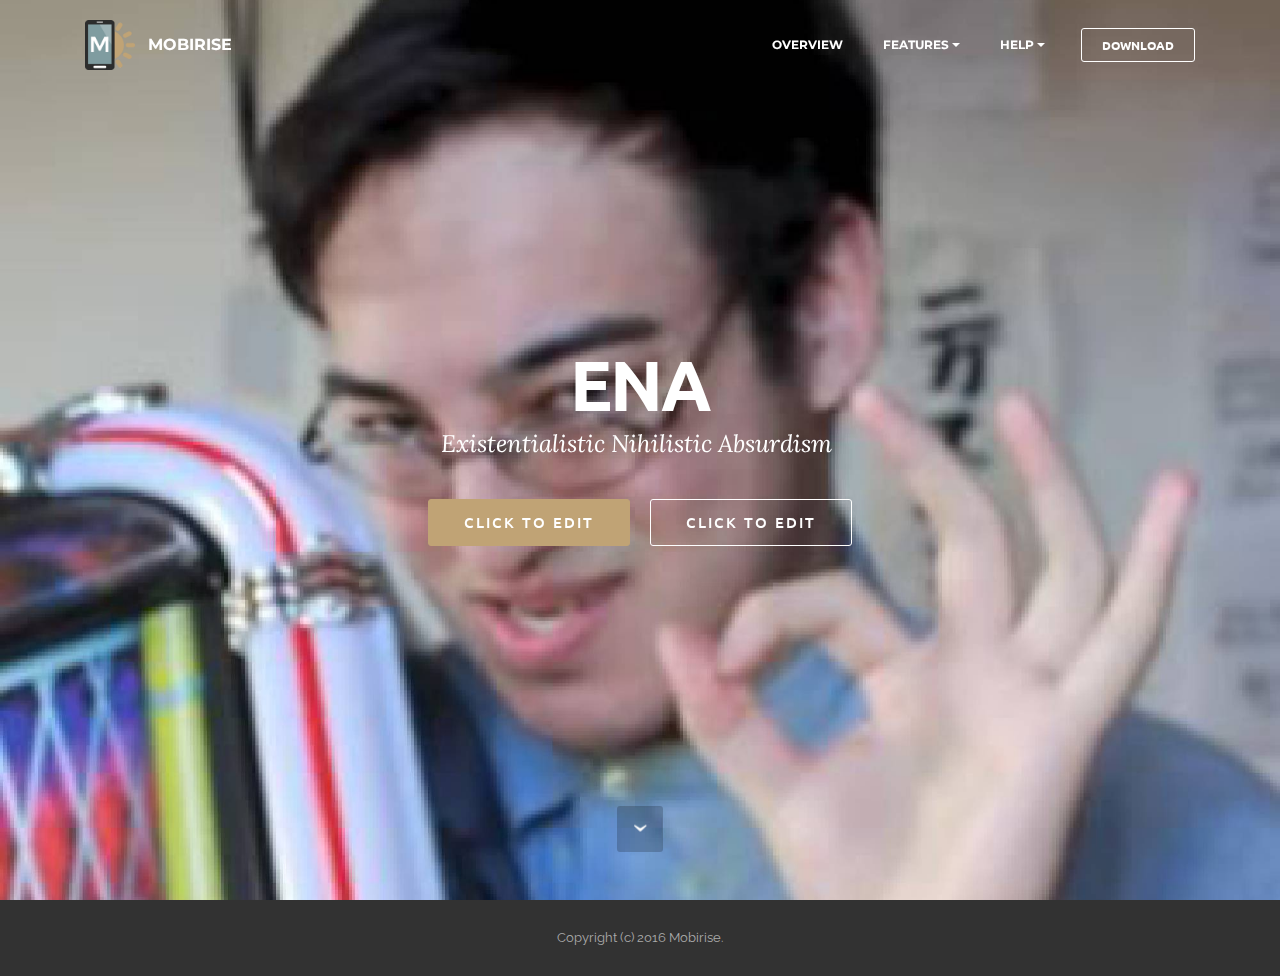
==== index.html @ f15e29aa "create github pages" ====
<!DOCTYPE html>
<html>
<head>
  <!-- Site made with Mobirise Website Builder v3.12.1, https://mobirise.com -->
  <meta charset="UTF-8">
  <meta http-equiv="X-UA-Compatible" content="IE=edge">
  <meta name="generator" content="Mobirise v3.12.1, mobirise.com">
  <meta name="viewport" content="width=device-width, initial-scale=1">
  <link rel="shortcut icon" href="assets/images/logo.png" type="image/x-icon">
  <meta name="description" content="">
  
  <link rel="stylesheet" href="https://fonts.googleapis.com/css?family=Lora:400,700,400italic,700italic&amp;subset=latin">
  <link rel="stylesheet" href="https://fonts.googleapis.com/css?family=Montserrat:400,700">
  <link rel="stylesheet" href="https://fonts.googleapis.com/css?family=Raleway:100,100i,200,200i,300,300i,400,400i,500,500i,600,600i,700,700i,800,800i,900,900i">
  <link rel="stylesheet" href="assets/bootstrap-material-design-font/css/material.css">
  <link rel="stylesheet" href="assets/tether/tether.min.css">
  <link rel="stylesheet" href="assets/bootstrap/css/bootstrap.min.css">
  <link rel="stylesheet" href="assets/dropdown/css/style.css">
  <link rel="stylesheet" href="assets/animate.css/animate.min.css">
  <link rel="stylesheet" href="assets/theme/css/style.css">
  <link rel="stylesheet" href="assets/mobirise/css/mbr-additional.css" type="text/css">
  
  
  
</head>
<body>
<section id="menu-0">

    <nav class="navbar navbar-dropdown bg-color transparent navbar-fixed-top">
        <div class="container">

            <div class="mbr-table">
                <div class="mbr-table-cell">

                    <div class="navbar-brand">
                        <a href="https://mobirise.com" class="navbar-logo"><img src="assets/images/logo.png" alt="Mobirise"></a>
                        <a class="navbar-caption" href="https://mobirise.com">MOBIRISE</a>
                    </div>

                </div>
                <div class="mbr-table-cell">

                    <button class="navbar-toggler pull-xs-right hidden-md-up" type="button" data-toggle="collapse" data-target="#exCollapsingNavbar">
                        <div class="hamburger-icon"></div>
                    </button>

                    <ul class="nav-dropdown collapse pull-xs-right nav navbar-nav navbar-toggleable-sm" id="exCollapsingNavbar"><li class="nav-item"><a class="nav-link link" href="https://mobirise.com/">OVERVIEW</a></li><li class="nav-item dropdown"><a class="nav-link link dropdown-toggle" data-toggle="dropdown-submenu" href="https://mobirise.com/">FEATURES</a><div class="dropdown-menu"><a class="dropdown-item" href="https://mobirise.com/">Mobile friendly</a><a class="dropdown-item" href="https://mobirise.com/">Based on Bootstrap</a><div class="dropdown"><a class="dropdown-item dropdown-toggle" data-toggle="dropdown-submenu" href="https://mobirise.com/">Trendy blocks</a><div class="dropdown-menu dropdown-submenu"><a class="dropdown-item" href="https://mobirise.com/">Image/content slider</a><a class="dropdown-item" href="https://mobirise.com/">Contact forms</a><a class="dropdown-item" href="https://mobirise.com/">Image gallery</a><a class="dropdown-item" href="https://mobirise.com/">Mobile menu</a><a class="dropdown-item" href="https://mobirise.com/">Google maps</a><a class="dropdown-item" href="https://mobirise.com/">Social buttons</a><a class="dropdown-item" href="https://mobirise.com/">Google fonts</a><a class="dropdown-item" href="https://mobirise.com/">Video background</a></div></div><a class="dropdown-item" href="https://mobirise.com/">Host anywhere</a></div></li><li class="nav-item dropdown"><a class="nav-link link dropdown-toggle" data-toggle="dropdown-submenu" href="https://mobirise.com/" aria-expanded="false">HELP</a><div class="dropdown-menu"><a class="dropdown-item" href="http://forums.mobirise.com/">Forum</a><a class="dropdown-item" href="https://mobirise.com/">Tutorials</a><a class="dropdown-item" href="https://mobirise.com/">Contact us</a></div></li><li class="nav-item nav-btn"><a class="nav-link btn btn-white btn-white-outline" href="https://mobirise.com/">DOWNLOAD</a></li></ul>
                    <button hidden="" class="navbar-toggler navbar-close" type="button" data-toggle="collapse" data-target="#exCollapsingNavbar">
                        <div class="close-icon"></div>
                    </button>

                </div>
            </div>

        </div>
    </nav>

</section>

<section class="engine"><a rel="external" href="https://mobirise.com">Site Creator</a></section><section class="mbr-section mbr-section-hero mbr-section-full mbr-parallax-background mbr-section-with-arrow mbr-after-navbar" id="header1-1" style="background-image: url(assets/images/cringe-is-high-2000x1924.jpg);">

    

    <div class="mbr-table-cell">

        <div class="container">
            <div class="row">
                <div class="mbr-section col-md-10 col-md-offset-1 text-xs-center">

                    <h1 class="mbr-section-title display-1">ENA</h1>
                    <p class="mbr-section-lead lead">Existentialistic Nihilistic Absurdism&nbsp;</p>
                    <div class="mbr-section-btn"><a class="btn btn-lg btn-primary" href="https://mobirise.com">CLICK TO EDIT</a> <a class="btn btn-lg btn-white btn-white-outline" href="https://mobirise.com">CLICK TO EDIT</a></div>
                </div>
            </div>
        </div>
    </div>

    <div class="mbr-arrow mbr-arrow-floating" aria-hidden="true"><a href="#footer1-2"><i class="mbr-arrow-icon"></i></a></div>

</section>

<footer class="mbr-small-footer mbr-section mbr-section-nopadding" id="footer1-2" style="background-color: rgb(50, 50, 50); padding-top: 1.75rem; padding-bottom: 1.75rem;">
    
    <div class="container">
        <p class="text-xs-center">Copyright (c) 2016 Mobirise.</p>
    </div>
</footer>


  <script src="assets/web/assets/jquery/jquery.min.js"></script>
  <script src="assets/tether/tether.min.js"></script>
  <script src="assets/bootstrap/js/bootstrap.min.js"></script>
  <script src="assets/smooth-scroll/smooth-scroll.js"></script>
  <script src="assets/dropdown/js/script.min.js"></script>
  <script src="assets/touch-swipe/jquery.touch-swipe.min.js"></script>
  <script src="assets/viewport-checker/jquery.viewportchecker.js"></script>
  <script src="assets/jarallax/jarallax.js"></script>
  <script src="assets/theme/js/script.js"></script>
  
  
  <input name="animation" type="hidden">
  </body>
</html>
---- assets/bootstrap-material-design-font/css/material.css ----
@font-face {
  font-family: 'Material-Design-Icons';
  src: url('../fonts/Material-Design-Icons.eot?3ocs8m');
  src: url('../fonts/Material-Design-Icons.eot?#iefix3ocs8m') format('embedded-opentype'), url('../fonts/Material-Design-Icons.woff?3ocs8m') format('woff'), url('../fonts/Material-Design-Icons.ttf?3ocs8m') format('truetype'), url('../fonts/Material-Design-Icons.svg?3ocs8m#Material-Design-Icons') format('svg');
  font-weight: normal;
  font-style: normal;
}
[class^="mdi-"],
[class*="mdi-"] {
  speak: none;
  display: inline-block;
  font-style: normal;
  font-variant:normal;
  font-weight:normal;
  /*font-size:24px;*/
  line-height:1;
  font-family:'Material-Design-Icons' !important;
  text-rendering: auto;
  
  -webkit-font-smoothing: antialiased;
  -moz-osx-font-smoothing: grayscale;
  -webkit-transform: translate(0, 0);
      -ms-transform: translate(0, 0);
          transform: translate(0, 0);
}
[class^="mdi-"]:before,
[class*="mdi-"]:before {
  display: inline-block;
  speak: none;
  text-decoration: inherit;
}
[class^="mdi-"].pull-left,
[class*="mdi-"].pull-left {
  margin-right: .3em;
}
[class^="mdi-"].pull-right,
[class*="mdi-"].pull-right {
  margin-left: .3em;
}
[class^="mdi-"].mdi-lg:before,
[class*="mdi-"].mdi-lg:before,
[class^="mdi-"].mdi-lg:after,
[class*="mdi-"].mdi-lg:after {
  font-size: 1.33333333em;
  line-height: 0.75em;
  vertical-align: -15%;
}
[class^="mdi-"].mdi-2x:before,
[class*="mdi-"].mdi-2x:before,
[class^="mdi-"].mdi-2x:after,
[class*="mdi-"].mdi-2x:after {
  font-size: 2em;
}
[class^="mdi-"].mdi-3x:before,
[class*="mdi-"].mdi-3x:before,
[class^="mdi-"].mdi-3x:after,
[class*="mdi-"].mdi-3x:after {
  font-size: 3em;
}
[class^="mdi-"].mdi-4x:before,
[class*="mdi-"].mdi-4x:before,
[class^="mdi-"].mdi-4x:after,
[class*="mdi-"].mdi-4x:after {
  font-size: 4em;
}
[class^="mdi-"].mdi-5x:before,
[class*="mdi-"].mdi-5x:before,
[class^="mdi-"].mdi-5x:after,
[class*="mdi-"].mdi-5x:after {
  font-size: 5em;
}
[class^="mdi-device-signal-cellular-"]:after,
[class^="mdi-device-battery-"]:after,
[class^="mdi-device-battery-charging-"]:after,
[class^="mdi-device-signal-cellular-connected-no-internet-"]:after,
[class^="mdi-device-signal-wifi-"]:after,
[class^="mdi-device-signal-wifi-statusbar-not-connected"]:after,
.mdi-device-network-wifi:after {
  opacity: .3;
  position: absolute;
  left: 0;
  top: 0;
  z-index: 1;
  display: inline-block;
  speak: none;
  text-decoration: inherit;
}
[class^="mdi-device-signal-cellular-"]:after {
  content: "\e758";
}
[class^="mdi-device-battery-"]:after {
  content: "\e735";
}
[class^="mdi-device-battery-charging-"]:after {
  content: "\e733";
}
[class^="mdi-device-signal-cellular-connected-no-internet-"]:after {
  content: "\e75d";
}
[class^="mdi-device-signal-wifi-"]:after,
.mdi-device-network-wifi:after {
  content: "\e765";
}
[class^="mdi-device-signal-wifi-statusbasr-not-connected"]:after {
  content: "\e8f7";
}
.mdi-device-signal-cellular-off:after,
.mdi-device-signal-cellular-null:after,
.mdi-device-signal-cellular-no-sim:after,
.mdi-device-signal-wifi-off:after,
.mdi-device-signal-wifi-4-bar:after,
.mdi-device-signal-cellular-4-bar:after,
.mdi-device-battery-alert:after,
.mdi-device-signal-cellular-connected-no-internet-4-bar:after,
.mdi-device-battery-std:after,
.mdi-device-battery-full .mdi-device-battery-unknown:after {
  content: "";
}
.mdi-fw {
  width: 1.28571429em;
  text-align: center;
}
.mdi-ul {
  padding-left: 0;
  margin-left: 2.14285714em;
  list-style-type: none;
}
.mdi-ul > li {
  position: relative;
}
.mdi-li {
  position: absolute;
  left: -2.14285714em;
  width: 2.14285714em;
  top: 0.14285714em;
  text-align: center;
}
.mdi-li.mdi-lg {
  left: -1.85714286em;
}
.mdi-border {
  padding: .2em .25em .15em;
  border: solid 0.08em #eeeeee;
  border-radius: .1em;
}
.mdi-spin {
  -webkit-animation: mdi-spin 2s infinite linear;
  animation: mdi-spin 2s infinite linear;
  -webkit-transform-origin: 50% 50%;
  -ms-transform-origin: 50% 50%;
      transform-origin: 50% 50%;
}
.mdi-pulse {
  -webkit-animation: mdi-spin 1s steps(8) infinite;
  animation: mdi-spin 1s steps(8) infinite;
  -webkit-transform-origin: 50% 50%;
  -ms-transform-origin: 50% 50%;
      transform-origin: 50% 50%;
}
@-webkit-keyframes mdi-spin {
  0% {
    -webkit-transform: rotate(0deg);
    transform: rotate(0deg);
  }
  100% {
    -webkit-transform: rotate(359deg);
    transform: rotate(359deg);
  }
}
@keyframes mdi-spin {
  0% {
    -webkit-transform: rotate(0deg);
    transform: rotate(0deg);
  }
  100% {
    -webkit-transform: rotate(359deg);
    transform: rotate(359deg);
  }
}
.mdi-rotate-90 {
  filter: progid:DXImageTransform.Microsoft.BasicImage(rotation=1);
  -webkit-transform: rotate(90deg);
  -ms-transform: rotate(90deg);
  transform: rotate(90deg);
}
.mdi-rotate-180 {
  filter: progid:DXImageTransform.Microsoft.BasicImage(rotation=2);
  -webkit-transform: rotate(180deg);
  -ms-transform: rotate(180deg);
  transform: rotate(180deg);
}
.mdi-rotate-270 {
  filter: progid:DXImageTransform.Microsoft.BasicImage(rotation=3);
  -webkit-transform: rotate(270deg);
  -ms-transform: rotate(270deg);
  transform: rotate(270deg);
}
.mdi-flip-horizontal {
  filter: progid:DXImageTransform.Microsoft.BasicImage(rotation=0, mirror=1);
  -webkit-transform: scale(-1, 1);
  -ms-transform: scale(-1, 1);
  transform: scale(-1, 1);
}
.mdi-flip-vertical {
  filter: progid:DXImageTransform.Microsoft.BasicImage(rotation=2, mirror=1);
  -webkit-transform: scale(1, -1);
  -ms-transform: scale(1, -1);
  transform: scale(1, -1);
}
:root .mdi-rotate-90,
:root .mdi-rotate-180,
:root .mdi-rotate-270,
:root .mdi-flip-horizontal,
:root .mdi-flip-vertical {
  -webkit-filter: none;
          filter: none;
}
.mdi-stack {
  position: relative;
  display: inline-block;
  width: 2em;
  height: 2em;
  line-height: 2em;
  vertical-align: middle;
}
.mdi-stack-1x,
.mdi-stack-2x {
  position: absolute;
  left: 0;
  width: 100%;
  text-align: center;
}
.mdi-stack-1x {
  line-height: inherit;
}
.mdi-stack-2x {
  font-size: 2em;
}
.mdi-inverse {
  color: #ffffff;
}
/* Start Icons */
.mdi-action-3d-rotation:before {
  content: "\e600";
}
.mdi-action-accessibility:before {
  content: "\e601";
}
.mdi-action-account-balance-wallet:before {
  content: "\e602";
}
.mdi-action-account-balance:before {
  content: "\e603";
}
.mdi-action-account-box:before {
  content: "\e604";
}
.mdi-action-account-child:before {
  content: "\e605";
}
.mdi-action-account-circle:before {
  content: "\e606";
}
.mdi-action-add-shopping-cart:before {
  content: "\e607";
}
.mdi-action-alarm-add:before {
  content: "\e608";
}
.mdi-action-alarm-off:before {
  content: "\e609";
}
.mdi-action-alarm-on:before {
  content: "\e60a";
}
.mdi-action-alarm:before {
  content: "\e60b";
}
.mdi-action-android:before {
  content: "\e60c";
}
.mdi-action-announcement:before {
  content: "\e60d";
}
.mdi-action-aspect-ratio:before {
  content: "\e60e";
}
.mdi-action-assessment:before {
  content: "\e60f";
}
.mdi-action-assignment-ind:before {
  content: "\e610";
}
.mdi-action-assignment-late:before {
  content: "\e611";
}
.mdi-action-assignment-return:before {
  content: "\e612";
}
.mdi-action-assignment-returned:before {
  content: "\e613";
}
.mdi-action-assignment-turned-in:before {
  content: "\e614";
}
.mdi-action-assignment:before {
  content: "\e615";
}
.mdi-action-autorenew:before {
  content: "\e616";
}
.mdi-action-backup:before {
  content: "\e617";
}
.mdi-action-book:before {
  content: "\e618";
}
.mdi-action-bookmark-outline:before {
  content: "\e619";
}
.mdi-action-bookmark:before {
  content: "\e61a";
}
.mdi-action-bug-report:before {
  content: "\e61b";
}
.mdi-action-cached:before {
  content: "\e61c";
}
.mdi-action-check-circle:before {
  content: "\e61d";
}
.mdi-action-class:before {
  content: "\e61e";
}
.mdi-action-credit-card:before {
  content: "\e61f";
}
.mdi-action-dashboard:before {
  content: "\e620";
}
.mdi-action-delete:before {
  content: "\e621";
}
.mdi-action-description:before {
  content: "\e622";
}
.mdi-action-dns:before {
  content: "\e623";
}
.mdi-action-done-all:before {
  content: "\e624";
}
.mdi-action-done:before {
  content: "\e625";
}
.mdi-action-event:before {
  content: "\e626";
}
.mdi-action-exit-to-app:before {
  content: "\e627";
}
.mdi-action-explore:before {
  content: "\e628";
}
.mdi-action-extension:before {
  content: "\e629";
}
.mdi-action-face-unlock:before {
  content: "\e62a";
}
.mdi-action-favorite-outline:before {
  content: "\e62b";
}
.mdi-action-favorite:before {
  content: "\e62c";
}
.mdi-action-find-in-page:before {
  content: "\e62d";
}
.mdi-action-find-replace:before {
  content: "\e62e";
}
.mdi-action-flip-to-back:before {
  content: "\e62f";
}
.mdi-action-flip-to-front:before {
  content: "\e630";
}
.mdi-action-get-app:before {
  content: "\e631";
}
.mdi-action-grade:before {
  content: "\e632";
}
.mdi-action-group-work:before {
  content: "\e633";
}
.mdi-action-help:before {
  content: "\e634";
}
.mdi-action-highlight-remove:before {
  content: "\e635";
}
.mdi-action-history:before {
  content: "\e636";
}
.mdi-action-home:before {
  content: "\e637";
}
.mdi-action-https:before {
  content: "\e638";
}
.mdi-action-info-outline:before {
  content: "\e639";
}
.mdi-action-info:before {
  content: "\e63a";
}
.mdi-action-input:before {
  content: "\e63b";
}
.mdi-action-invert-colors:before {
  content: "\e63c";
}
.mdi-action-label-outline:before {
  content: "\e63d";
}
.mdi-action-label:before {
  content: "\e63e";
}
.mdi-action-language:before {
  content: "\e63f";
}
.mdi-action-launch:before {
  content: "\e640";
}
.mdi-action-list:before {
  content: "\e641";
}
.mdi-action-lock-open:before {
  content: "\e642";
}
.mdi-action-lock-outline:before {
  content: "\e643";
}
.mdi-action-lock:before {
  content: "\e644";
}
.mdi-action-loyalty:before {
  content: "\e645";
}
.mdi-action-markunread-mailbox:before {
  content: "\e646";
}
.mdi-action-note-add:before {
  content: "\e647";
}
.mdi-action-open-in-browser:before {
  content: "\e648";
}
.mdi-action-open-in-new:before {
  content: "\e649";
}
.mdi-action-open-with:before {
  content: "\e64a";
}
.mdi-action-pageview:before {
  content: "\e64b";
}
.mdi-action-payment:before {
  content: "\e64c";
}
.mdi-action-perm-camera-mic:before {
  content: "\e64d";
}
.mdi-action-perm-contact-cal:before {
  content: "\e64e";
}
.mdi-action-perm-data-setting:before {
  content: "\e64f";
}
.mdi-action-perm-device-info:before {
  content: "\e650";
}
.mdi-action-perm-identity:before {
  content: "\e651";
}
.mdi-action-perm-media:before {
  content: "\e652";
}
.mdi-action-perm-phone-msg:before {
  content: "\e653";
}
.mdi-action-perm-scan-wifi:before {
  content: "\e654";
}
.mdi-action-picture-in-picture:before {
  content: "\e655";
}
.mdi-action-polymer:before {
  content: "\e656";
}
.mdi-action-print:before {
  content: "\e657";
}
.mdi-action-query-builder:before {
  content: "\e658";
}
.mdi-action-question-answer:before {
  content: "\e659";
}
.mdi-action-receipt:before {
  content: "\e65a";
}
.mdi-action-redeem:before {
  content: "\e65b";
}
.mdi-action-reorder:before {
  content: "\e65c";
}
.mdi-action-report-problem:before {
  content: "\e65d";
}
.mdi-action-restore:before {
  content: "\e65e";
}
.mdi-action-room:before {
  content: "\e65f";
}
.mdi-action-schedule:before {
  content: "\e660";
}
.mdi-action-search:before {
  content: "\e661";
}
.mdi-action-settings-applications:before {
  content: "\e662";
}
.mdi-action-settings-backup-restore:before {
  content: "\e663";
}
.mdi-action-settings-bluetooth:before {
  content: "\e664";
}
.mdi-action-settings-cell:before {
  content: "\e665";
}
.mdi-action-settings-display:before {
  content: "\e666";
}
.mdi-action-settings-ethernet:before {
  content: "\e667";
}
.mdi-action-settings-input-antenna:before {
  content: "\e668";
}
.mdi-action-settings-input-component:before {
  content: "\e669";
}
.mdi-action-settings-input-composite:before {
  content: "\e66a";
}
.mdi-action-settings-input-hdmi:before {
  content: "\e66b";
}
.mdi-action-settings-input-svideo:before {
  content: "\e66c";
}
.mdi-action-settings-overscan:before {
  content: "\e66d";
}
.mdi-action-settings-phone:before {
  content: "\e66e";
}
.mdi-action-settings-power:before {
  content: "\e66f";
}
.mdi-action-settings-remote:before {
  content: "\e670";
}
.mdi-action-settings-voice:before {
  content: "\e671";
}
.mdi-action-settings:before {
  content: "\e672";
}
.mdi-action-shop-two:before {
  content: "\e673";
}
.mdi-action-shop:before {
  content: "\e674";
}
.mdi-action-shopping-basket:before {
  content: "\e675";
}
.mdi-action-shopping-cart:before {
  content: "\e676";
}
.mdi-action-speaker-notes:before {
  content: "\e677";
}
.mdi-action-spellcheck:before {
  content: "\e678";
}
.mdi-action-star-rate:before {
  content: "\e679";
}
.mdi-action-stars:before {
  content: "\e67a";
}
.mdi-action-store:before {
  content: "\e67b";
}
.mdi-action-subject:before {
  content: "\e67c";
}
.mdi-action-supervisor-account:before {
  content: "\e67d";
}
.mdi-action-swap-horiz:before {
  content: "\e67e";
}
.mdi-action-swap-vert-circle:before {
  content: "\e67f";
}
.mdi-action-swap-vert:before {
  content: "\e680";
}
.mdi-action-system-update-tv:before {
  content: "\e681";
}
.mdi-action-tab-unselected:before {
  content: "\e682";
}
.mdi-action-tab:before {
  content: "\e683";
}
.mdi-action-theaters:before {
  content: "\e684";
}
.mdi-action-thumb-down:before {
  content: "\e685";
}
.mdi-action-thumb-up:before {
  content: "\e686";
}
.mdi-action-thumbs-up-down:before {
  content: "\e687";
}
.mdi-action-toc:before {
  content: "\e688";
}
.mdi-action-today:before {
  content: "\e689";
}
.mdi-action-track-changes:before {
  content: "\e68a";
}
.mdi-action-translate:before {
  content: "\e68b";
}
.mdi-action-trending-down:before {
  content: "\e68c";
}
.mdi-action-trending-neutral:before {
  content: "\e68d";
}
.mdi-action-trending-up:before {
  content: "\e68e";
}
.mdi-action-turned-in-not:before {
  content: "\e68f";
}
.mdi-action-turned-in:before {
  content: "\e690";
}
.mdi-action-verified-user:before {
  content: "\e691";
}
.mdi-action-view-agenda:before {
  content: "\e692";
}
.mdi-action-view-array:before {
  content: "\e693";
}
.mdi-action-view-carousel:before {
  content: "\e694";
}
.mdi-action-view-column:before {
  content: "\e695";
}
.mdi-action-view-day:before {
  content: "\e696";
}
.mdi-action-view-headline:before {
  content: "\e697";
}
.mdi-action-view-list:before {
  content: "\e698";
}
.mdi-action-view-module:before {
  content: "\e699";
}
.mdi-action-view-quilt:before {
  content: "\e69a";
}
.mdi-action-view-stream:before {
  content: "\e69b";
}
.mdi-action-view-week:before {
  content: "\e69c";
}
.mdi-action-visibility-off:before {
  content: "\e69d";
}
.mdi-action-visibility:before {
  content: "\e69e";
}
.mdi-action-wallet-giftcard:before {
  content: "\e69f";
}
.mdi-action-wallet-membership:before {
  content: "\e6a0";
}
.mdi-action-wallet-travel:before {
  content: "\e6a1";
}
.mdi-action-work:before {
  content: "\e6a2";
}
.mdi-alert-error:before {
  content: "\e6a3";
}
.mdi-alert-warning:before {
  content: "\e6a4";
}
.mdi-av-album:before {
  content: "\e6a5";
}
.mdi-av-closed-caption:before {
  content: "\e6a6";
}
.mdi-av-equalizer:before {
  content: "\e6a7";
}
.mdi-av-explicit:before {
  content: "\e6a8";
}
.mdi-av-fast-forward:before {
  content: "\e6a9";
}
.mdi-av-fast-rewind:before {
  content: "\e6aa";
}
.mdi-av-games:before {
  content: "\e6ab";
}
.mdi-av-hearing:before {
  content: "\e6ac";
}
.mdi-av-high-quality:before {
  content: "\e6ad";
}
.mdi-av-loop:before {
  content: "\e6ae";
}
.mdi-av-mic-none:before {
  content: "\e6af";
}
.mdi-av-mic-off:before {
  content: "\e6b0";
}
.mdi-av-mic:before {
  content: "\e6b1";
}
.mdi-av-movie:before {
  content: "\e6b2";
}
.mdi-av-my-library-add:before {
  content: "\e6b3";
}
.mdi-av-my-library-books:before {
  content: "\e6b4";
}
.mdi-av-my-library-music:before {
  content: "\e6b5";
}
.mdi-av-new-releases:before {
  content: "\e6b6";
}
.mdi-av-not-interested:before {
  content: "\e6b7";
}
.mdi-av-pause-circle-fill:before {
  content: "\e6b8";
}
.mdi-av-pause-circle-outline:before {
  content: "\e6b9";
}
.mdi-av-pause:before {
  content: "\e6ba";
}
.mdi-av-play-arrow:before {
  content: "\e6bb";
}
.mdi-av-play-circle-fill:before {
  content: "\e6bc";
}
.mdi-av-play-circle-outline:before {
  content: "\e6bd";
}
.mdi-av-play-shopping-bag:before {
  content: "\e6be";
}
.mdi-av-playlist-add:before {
  content: "\e6bf";
}
.mdi-av-queue-music:before {
  content: "\e6c0";
}
.mdi-av-queue:before {
  content: "\e6c1";
}
.mdi-av-radio:before {
  content: "\e6c2";
}
.mdi-av-recent-actors:before {
  content: "\e6c3";
}
.mdi-av-repeat-one:before {
  content: "\e6c4";
}
.mdi-av-repeat:before {
  content: "\e6c5";
}
.mdi-av-replay:before {
  content: "\e6c6";
}
.mdi-av-shuffle:before {
  content: "\e6c7";
}
.mdi-av-skip-next:before {
  content: "\e6c8";
}
.mdi-av-skip-previous:before {
  content: "\e6c9";
}
.mdi-av-snooze:before {
  content: "\e6ca";
}
.mdi-av-stop:before {
  content: "\e6cb";
}
.mdi-av-subtitles:before {
  content: "\e6cc";
}
.mdi-av-surround-sound:before {
  content: "\e6cd";
}
.mdi-av-timer:before {
  content: "\e6ce";
}
.mdi-av-video-collection:before {
  content: "\e6cf";
}
.mdi-av-videocam-off:before {
  content: "\e6d0";
}
.mdi-av-videocam:before {
  content: "\e6d1";
}
.mdi-av-volume-down:before {
  content: "\e6d2";
}
.mdi-av-volume-mute:before {
  content: "\e6d3";
}
.mdi-av-volume-off:before {
  content: "\e6d4";
}
.mdi-av-volume-up:before {
  content: "\e6d5";
}
.mdi-av-web:before {
  content: "\e6d6";
}
.mdi-communication-business:before {
  content: "\e6d7";
}
.mdi-communication-call-end:before {
  content: "\e6d8";
}
.mdi-communication-call-made:before {
  content: "\e6d9";
}
.mdi-communication-call-merge:before {
  content: "\e6da";
}
.mdi-communication-call-missed:before {
  content: "\e6db";
}
.mdi-communication-call-received:before {
  content: "\e6dc";
}
.mdi-communication-call-split:before {
  content: "\e6dd";
}
.mdi-communication-call:before {
  content: "\e6de";
}
.mdi-communication-chat:before {
  content: "\e6df";
}
.mdi-communication-clear-all:before {
  content: "\e6e0";
}
.mdi-communication-comment:before {
  content: "\e6e1";
}
.mdi-communication-contacts:before {
  content: "\e6e2";
}
.mdi-communication-dialer-sip:before {
  content: "\e6e3";
}
.mdi-communication-dialpad:before {
  content: "\e6e4";
}
.mdi-communication-dnd-on:before {
  content: "\e6e5";
}
.mdi-communication-email:before {
  content: "\e6e6";
}
.mdi-communication-forum:before {
  content: "\e6e7";
}
.mdi-communication-import-export:before {
  content: "\e6e8";
}
.mdi-communication-invert-colors-off:before {
  content: "\e6e9";
}
.mdi-communication-invert-colors-on:before {
  content: "\e6ea";
}
.mdi-communication-live-help:before {
  content: "\e6eb";
}
.mdi-communication-location-off:before {
  content: "\e6ec";
}
.mdi-communication-location-on:before {
  content: "\e6ed";
}
.mdi-communication-message:before {
  content: "\e6ee";
}
.mdi-communication-messenger:before {
  content: "\e6ef";
}
.mdi-communication-no-sim:before {
  content: "\e6f0";
}
.mdi-communication-phone:before {
  content: "\e6f1";
}
.mdi-communication-portable-wifi-off:before {
  content: "\e6f2";
}
.mdi-communication-quick-contacts-dialer:before {
  content: "\e6f3";
}
.mdi-communication-quick-contacts-mail:before {
  content: "\e6f4";
}
.mdi-communication-ring-volume:before {
  content: "\e6f5";
}
.mdi-communication-stay-current-landscape:before {
  content: "\e6f6";
}
.mdi-communication-stay-current-portrait:before {
  content: "\e6f7";
}
.mdi-communication-stay-primary-landscape:before {
  content: "\e6f8";
}
.mdi-communication-stay-primary-portrait:before {
  content: "\e6f9";
}
.mdi-communication-swap-calls:before {
  content: "\e6fa";
}
.mdi-communication-textsms:before {
  content: "\e6fb";
}
.mdi-communication-voicemail:before {
  content: "\e6fc";
}
.mdi-communication-vpn-key:before {
  content: "\e6fd";
}
.mdi-content-add-box:before {
  content: "\e6fe";
}
.mdi-content-add-circle-outline:before {
  content: "\e6ff";
}
.mdi-content-add-circle:before {
  content: "\e700";
}
.mdi-content-add:before {
  content: "\e701";
}
.mdi-content-archive:before {
  content: "\e702";
}
.mdi-content-backspace:before {
  content: "\e703";
}
.mdi-content-block:before {
  content: "\e704";
}
.mdi-content-clear:before {
  content: "\e705";
}
.mdi-content-content-copy:before {
  content: "\e706";
}
.mdi-content-content-cut:before {
  content: "\e707";
}
.mdi-content-content-paste:before {
  content: "\e708";
}
.mdi-content-create:before {
  content: "\e709";
}
.mdi-content-drafts:before {
  content: "\e70a";
}
.mdi-content-filter-list:before {
  content: "\e70b";
}
.mdi-content-flag:before {
  content: "\e70c";
}
.mdi-content-forward:before {
  content: "\e70d";
}
.mdi-content-gesture:before {
  content: "\e70e";
}
.mdi-content-inbox:before {
  content: "\e70f";
}
.mdi-content-link:before {
  content: "\e710";
}
.mdi-content-mail:before {
  content: "\e711";
}
.mdi-content-markunread:before {
  content: "\e712";
}
.mdi-content-redo:before {
  content: "\e713";
}
.mdi-content-remove-circle-outline:before {
  content: "\e714";
}
.mdi-content-remove-circle:before {
  content: "\e715";
}
.mdi-content-remove:before {
  content: "\e716";
}
.mdi-content-reply-all:before {
  content: "\e717";
}
.mdi-content-reply:before {
  content: "\e718";
}
.mdi-content-report:before {
  content: "\e719";
}
.mdi-content-save:before {
  content: "\e71a";
}
.mdi-content-select-all:before {
  content: "\e71b";
}
.mdi-content-send:before {
  content: "\e71c";
}
.mdi-content-sort:before {
  content: "\e71d";
}
.mdi-content-text-format:before {
  content: "\e71e";
}
.mdi-content-undo:before {
  content: "\e71f";
}
.mdi-editor-attach-file:before {
  content: "\e776";
}
.mdi-editor-attach-money:before {
  content: "\e777";
}
.mdi-editor-border-all:before {
  content: "\e778";
}
.mdi-editor-border-bottom:before {
  content: "\e779";
}
.mdi-editor-border-clear:before {
  content: "\e77a";
}
.mdi-editor-border-color:before {
  content: "\e77b";
}
.mdi-editor-border-horizontal:before {
  content: "\e77c";
}
.mdi-editor-border-inner:before {
  content: "\e77d";
}
.mdi-editor-border-left:before {
  content: "\e77e";
}
.mdi-editor-border-outer:before {
  content: "\e77f";
}
.mdi-editor-border-right:before {
  content: "\e780";
}
.mdi-editor-border-style:before {
  content: "\e781";
}
.mdi-editor-border-top:before {
  content: "\e782";
}
.mdi-editor-border-vertical:before {
  content: "\e783";
}
.mdi-editor-format-align-center:before {
  content: "\e784";
}
.mdi-editor-format-align-justify:before {
  content: "\e785";
}
.mdi-editor-format-align-left:before {
  content: "\e786";
}
.mdi-editor-format-align-right:before {
  content: "\e787";
}
.mdi-editor-format-bold:before {
  content: "\e788";
}
.mdi-editor-format-clear:before {
  content: "\e789";
}
.mdi-editor-format-color-fill:before {
  content: "\e78a";
}
.mdi-editor-format-color-reset:before {
  content: "\e78b";
}
.mdi-editor-format-color-text:before {
  content: "\e78c";
}
.mdi-editor-format-indent-decrease:before {
  content: "\e78d";
}
.mdi-editor-format-indent-increase:before {
  content: "\e78e";
}
.mdi-editor-format-italic:before {
  content: "\e78f";
}
.mdi-editor-format-line-spacing:before {
  content: "\e790";
}
.mdi-editor-format-list-bulleted:before {
  content: "\e791";
}
.mdi-editor-format-list-numbered:before {
  content: "\e792";
}
.mdi-editor-format-paint:before {
  content: "\e793";
}
.mdi-editor-format-quote:before {
  content: "\e794";
}
.mdi-editor-format-size:before {
  content: "\e795";
}
.mdi-editor-format-strikethrough:before {
  content: "\e796";
}
.mdi-editor-format-textdirection-l-to-r:before {
  content: "\e797";
}
.mdi-editor-format-textdirection-r-to-l:before {
  content: "\e798";
}
.mdi-editor-format-underline:before {
  content: "\e799";
}
.mdi-editor-functions:before {
  content: "\e79a";
}
.mdi-editor-insert-chart:before {
  content: "\e79b";
}
.mdi-editor-insert-comment:before {
  content: "\e79c";
}
.mdi-editor-insert-drive-file:before {
  content: "\e79d";
}
.mdi-editor-insert-emoticon:before {
  content: "\e79e";
}
.mdi-editor-insert-invitation:before {
  content: "\e79f";
}
.mdi-editor-insert-link:before {
  content: "\e7a0";
}
.mdi-editor-insert-photo:before {
  content: "\e7a1";
}
.mdi-editor-merge-type:before {
  content: "\e7a2";
}
.mdi-editor-mode-comment:before {
  content: "\e7a3";
}
.mdi-editor-mode-edit:before {
  content: "\e7a4";
}
.mdi-editor-publish:before {
  content: "\e7a5";
}
.mdi-editor-vertical-align-bottom:before {
  content: "\e7a6";
}
.mdi-editor-vertical-align-center:before {
  content: "\e7a7";
}
.mdi-editor-vertical-align-top:before {
  content: "\e7a8";
}
.mdi-editor-wrap-text:before {
  content: "\e7a9";
}
.mdi-file-attachment:before {
  content: "\e7aa";
}
.mdi-file-cloud-circle:before {
  content: "\e7ab";
}
.mdi-file-cloud-done:before {
  content: "\e7ac";
}
.mdi-file-cloud-download:before {
  content: "\e7ad";
}
.mdi-file-cloud-off:before {
  content: "\e7ae";
}
.mdi-file-cloud-queue:before {
  content: "\e7af";
}
.mdi-file-cloud-upload:before {
  content: "\e7b0";
}
.mdi-file-cloud:before {
  content: "\e7b1";
}
.mdi-file-file-download:before {
  content: "\e7b2";
}
.mdi-file-file-upload:before {
  content: "\e7b3";
}
.mdi-file-folder-open:before {
  content: "\e7b4";
}
.mdi-file-folder-shared:before {
  content: "\e7b5";
}
.mdi-file-folder:before {
  content: "\e7b6";
}
.mdi-device-access-alarm:before {
  content: "\e720";
}
.mdi-device-access-alarms:before {
  content: "\e721";
}
.mdi-device-access-time:before {
  content: "\e722";
}
.mdi-device-add-alarm:before {
  content: "\e723";
}
.mdi-device-airplanemode-off:before {
  content: "\e724";
}
.mdi-device-airplanemode-on:before {
  content: "\e725";
}
.mdi-device-battery-20:before {
  content: "\e726";
}
.mdi-device-battery-30:before {
  content: "\e727";
}
.mdi-device-battery-50:before {
  content: "\e728";
}
.mdi-device-battery-60:before {
  content: "\e729";
}
.mdi-device-battery-80:before {
  content: "\e72a";
}
.mdi-device-battery-90:before {
  content: "\e72b";
}
.mdi-device-battery-alert:before {
  content: "\e72c";
}
.mdi-device-battery-charging-20:before {
  content: "\e72d";
}
.mdi-device-battery-charging-30:before {
  content: "\e72e";
}
.mdi-device-battery-charging-50:before {
  content: "\e72f";
}
.mdi-device-battery-charging-60:before {
  content: "\e730";
}
.mdi-device-battery-charging-80:before {
  content: "\e731";
}
.mdi-device-battery-charging-90:before {
  content: "\e732";
}
.mdi-device-battery-charging-full:before {
  content: "\e733";
}
.mdi-device-battery-full:before {
  content: "\e734";
}
.mdi-device-battery-std:before {
  content: "\e735";
}
.mdi-device-battery-unknown:before {
  content: "\e736";
}
.mdi-device-bluetooth-connected:before {
  content: "\e737";
}
.mdi-device-bluetooth-disabled:before {
  content: "\e738";
}
.mdi-device-bluetooth-searching:before {
  content: "\e739";
}
.mdi-device-bluetooth:before {
  content: "\e73a";
}
.mdi-device-brightness-auto:before {
  content: "\e73b";
}
.mdi-device-brightness-high:before {
  content: "\e73c";
}
.mdi-device-brightness-low:before {
  content: "\e73d";
}
.mdi-device-brightness-medium:before {
  content: "\e73e";
}
.mdi-device-data-usage:before {
  content: "\e73f";
}
.mdi-device-developer-mode:before {
  content: "\e740";
}
.mdi-device-devices:before {
  content: "\e741";
}
.mdi-device-dvr:before {
  content: "\e742";
}
.mdi-device-gps-fixed:before {
  content: "\e743";
}
.mdi-device-gps-not-fixed:before {
  content: "\e744";
}
.mdi-device-gps-off:before {
  content: "\e745";
}
.mdi-device-location-disabled:before {
  content: "\e746";
}
.mdi-device-location-searching:before {
  content: "\e747";
}
.mdi-device-multitrack-audio:before {
  content: "\e748";
}
.mdi-device-network-cell:before {
  content: "\e749";
}
.mdi-device-network-wifi:before {
  content: "\e74a";
}
.mdi-device-nfc:before {
  content: "\e74b";
}
.mdi-device-now-wallpaper:before {
  content: "\e74c";
}
.mdi-device-now-widgets:before {
  content: "\e74d";
}
.mdi-device-screen-lock-landscape:before {
  content: "\e74e";
}
.mdi-device-screen-lock-portrait:before {
  content: "\e74f";
}
.mdi-device-screen-lock-rotation:before {
  content: "\e750";
}
.mdi-device-screen-rotation:before {
  content: "\e751";
}
.mdi-device-sd-storage:before {
  content: "\e752";
}
.mdi-device-settings-system-daydream:before {
  content: "\e753";
}
.mdi-device-signal-cellular-0-bar:before {
  content: "\e754";
}
.mdi-device-signal-cellular-1-bar:before {
  content: "\e755";
}
.mdi-device-signal-cellular-2-bar:before {
  content: "\e756";
}
.mdi-device-signal-cellular-3-bar:before {
  content: "\e757";
}
.mdi-device-signal-cellular-4-bar:before {
  content: "\e758";
}
.mdi-signal-wifi-statusbar-connected-no-internet-after:before {
  content: "\e8f6";
}
.mdi-device-signal-cellular-connected-no-internet-0-bar:before {
  content: "\e759";
}
.mdi-device-signal-cellular-connected-no-internet-1-bar:before {
  content: "\e75a";
}
.mdi-device-signal-cellular-connected-no-internet-2-bar:before {
  content: "\e75b";
}
.mdi-device-signal-cellular-connected-no-internet-3-bar:before {
  content: "\e75c";
}
.mdi-device-signal-cellular-connected-no-internet-4-bar:before {
  content: "\e75d";
}
.mdi-device-signal-cellular-no-sim:before {
  content: "\e75e";
}
.mdi-device-signal-cellular-null:before {
  content: "\e75f";
}
.mdi-device-signal-cellular-off:before {
  content: "\e760";
}
.mdi-device-signal-wifi-0-bar:before {
  content: "\e761";
}
.mdi-device-signal-wifi-1-bar:before {
  content: "\e762";
}
.mdi-device-signal-wifi-2-bar:before {
  content: "\e763";
}
.mdi-device-signal-wifi-3-bar:before {
  content: "\e764";
}
.mdi-device-signal-wifi-4-bar:before {
  content: "\e765";
}
.mdi-device-signal-wifi-off:before {
  content: "\e766";
}
.mdi-device-signal-wifi-statusbar-1-bar:before {
  content: "\e767";
}
.mdi-device-signal-wifi-statusbar-2-bar:before {
  content: "\e768";
}
.mdi-device-signal-wifi-statusbar-3-bar:before {
  content: "\e769";
}
.mdi-device-signal-wifi-statusbar-4-bar:before {
  content: "\e76a";
}
.mdi-device-signal-wifi-statusbar-connected-no-internet-:before {
  content: "\e76b";
}
.mdi-device-signal-wifi-statusbar-connected-no-internet:before {
  content: "\e76f";
}
.mdi-device-signal-wifi-statusbar-connected-no-internet-2:before {
  content: "\e76c";
}
.mdi-device-signal-wifi-statusbar-connected-no-internet-3:before {
  content: "\e76d";
}
.mdi-device-signal-wifi-statusbar-connected-no-internet-4:before {
  content: "\e76e";
}
.mdi-signal-wifi-statusbar-not-connected-after:before {
  content: "\e8f7";
}
.mdi-device-signal-wifi-statusbar-not-connected:before {
  content: "\e770";
}
.mdi-device-signal-wifi-statusbar-null:before {
  content: "\e771";
}
.mdi-device-storage:before {
  content: "\e772";
}
.mdi-device-usb:before {
  content: "\e773";
}
.mdi-device-wifi-lock:before {
  content: "\e774";
}
.mdi-device-wifi-tethering:before {
  content: "\e775";
}
.mdi-hardware-cast-connected:before {
  content: "\e7b7";
}
.mdi-hardware-cast:before {
  content: "\e7b8";
}
.mdi-hardware-computer:before {
  content: "\e7b9";
}
.mdi-hardware-desktop-mac:before {
  content: "\e7ba";
}
.mdi-hardware-desktop-windows:before {
  content: "\e7bb";
}
.mdi-hardware-dock:before {
  content: "\e7bc";
}
.mdi-hardware-gamepad:before {
  content: "\e7bd";
}
.mdi-hardware-headset-mic:before {
  content: "\e7be";
}
.mdi-hardware-headset:before {
  content: "\e7bf";
}
.mdi-hardware-keyboard-alt:before {
  content: "\e7c0";
}
.mdi-hardware-keyboard-arrow-down:before {
  content: "\e7c1";
}
.mdi-hardware-keyboard-arrow-left:before {
  content: "\e7c2";
}
.mdi-hardware-keyboard-arrow-right:before {
  content: "\e7c3";
}
.mdi-hardware-keyboard-arrow-up:before {
  content: "\e7c4";
}
.mdi-hardware-keyboard-backspace:before {
  content: "\e7c5";
}
.mdi-hardware-keyboard-capslock:before {
  content: "\e7c6";
}
.mdi-hardware-keyboard-control:before {
  content: "\e7c7";
}
.mdi-hardware-keyboard-hide:before {
  content: "\e7c8";
}
.mdi-hardware-keyboard-return:before {
  content: "\e7c9";
}
.mdi-hardware-keyboard-tab:before {
  content: "\e7ca";
}
.mdi-hardware-keyboard-voice:before {
  content: "\e7cb";
}
.mdi-hardware-keyboard:before {
  content: "\e7cc";
}
.mdi-hardware-laptop-chromebook:before {
  content: "\e7cd";
}
.mdi-hardware-laptop-mac:before {
  content: "\e7ce";
}
.mdi-hardware-laptop-windows:before {
  content: "\e7cf";
}
.mdi-hardware-laptop:before {
  content: "\e7d0";
}
.mdi-hardware-memory:before {
  content: "\e7d1";
}
.mdi-hardware-mouse:before {
  content: "\e7d2";
}
.mdi-hardware-phone-android:before {
  content: "\e7d3";
}
.mdi-hardware-phone-iphone:before {
  content: "\e7d4";
}
.mdi-hardware-phonelink-off:before {
  content: "\e7d5";
}
.mdi-hardware-phonelink:before {
  content: "\e7d6";
}
.mdi-hardware-security:before {
  content: "\e7d7";
}
.mdi-hardware-sim-card:before {
  content: "\e7d8";
}
.mdi-hardware-smartphone:before {
  content: "\e7d9";
}
.mdi-hardware-speaker:before {
  content: "\e7da";
}
.mdi-hardware-tablet-android:before {
  content: "\e7db";
}
.mdi-hardware-tablet-mac:before {
  content: "\e7dc";
}
.mdi-hardware-tablet:before {
  content: "\e7dd";
}
.mdi-hardware-tv:before {
  content: "\e7de";
}
.mdi-hardware-watch:before {
  content: "\e7df";
}
.mdi-image-add-to-photos:before {
  content: "\e7e0";
}
.mdi-image-adjust:before {
  content: "\e7e1";
}
.mdi-image-assistant-photo:before {
  content: "\e7e2";
}
.mdi-image-audiotrack:before {
  content: "\e7e3";
}
.mdi-image-blur-circular:before {
  content: "\e7e4";
}
.mdi-image-blur-linear:before {
  content: "\e7e5";
}
.mdi-image-blur-off:before {
  content: "\e7e6";
}
.mdi-image-blur-on:before {
  content: "\e7e7";
}
.mdi-image-brightness-1:before {
  content: "\e7e8";
}
.mdi-image-brightness-2:before {
  content: "\e7e9";
}
.mdi-image-brightness-3:before {
  content: "\e7ea";
}
.mdi-image-brightness-4:before {
  content: "\e7eb";
}
.mdi-image-brightness-5:before {
  content: "\e7ec";
}
.mdi-image-brightness-6:before {
  content: "\e7ed";
}
.mdi-image-brightness-7:before {
  content: "\e7ee";
}
.mdi-image-brush:before {
  content: "\e7ef";
}
.mdi-image-camera-alt:before {
  content: "\e7f0";
}
.mdi-image-camera-front:before {
  content: "\e7f1";
}
.mdi-image-camera-rear:before {
  content: "\e7f2";
}
.mdi-image-camera-roll:before {
  content: "\e7f3";
}
.mdi-image-camera:before {
  content: "\e7f4";
}
.mdi-image-center-focus-strong:before {
  content: "\e7f5";
}
.mdi-image-center-focus-weak:before {
  content: "\e7f6";
}
.mdi-image-collections:before {
  content: "\e7f7";
}
.mdi-image-color-lens:before {
  content: "\e7f8";
}
.mdi-image-colorize:before {
  content: "\e7f9";
}
.mdi-image-compare:before {
  content: "\e7fa";
}
.mdi-image-control-point-duplicate:before {
  content: "\e7fb";
}
.mdi-image-control-point:before {
  content: "\e7fc";
}
.mdi-image-crop-3-2:before {
  content: "\e7fd";
}
.mdi-image-crop-5-4:before {
  content: "\e7fe";
}
.mdi-image-crop-7-5:before {
  content: "\e7ff";
}
.mdi-image-crop-16-9:before {
  content: "\e800";
}
.mdi-image-crop-din:before {
  content: "\e801";
}
.mdi-image-crop-free:before {
  content: "\e802";
}
.mdi-image-crop-landscape:before {
  content: "\e803";
}
.mdi-image-crop-original:before {
  content: "\e804";
}
.mdi-image-crop-portrait:before {
  content: "\e805";
}
.mdi-image-crop-square:before {
  content: "\e806";
}
.mdi-image-crop:before {
  content: "\e807";
}
.mdi-image-dehaze:before {
  content: "\e808";
}
.mdi-image-details:before {
  content: "\e809";
}
.mdi-image-edit:before {
  content: "\e80a";
}
.mdi-image-exposure-minus-1:before {
  content: "\e80b";
}
.mdi-image-exposure-minus-2:before {
  content: "\e80c";
}
.mdi-image-exposure-plus-1:before {
  content: "\e80d";
}
.mdi-image-exposure-plus-2:before {
  content: "\e80e";
}
.mdi-image-exposure-zero:before {
  content: "\e80f";
}
.mdi-image-exposure:before {
  content: "\e810";
}
.mdi-image-filter-1:before {
  content: "\e811";
}
.mdi-image-filter-2:before {
  content: "\e812";
}
.mdi-image-filter-3:before {
  content: "\e813";
}
.mdi-image-filter-4:before {
  content: "\e814";
}
.mdi-image-filter-5:before {
  content: "\e815";
}
.mdi-image-filter-6:before {
  content: "\e816";
}
.mdi-image-filter-7:before {
  content: "\e817";
}
.mdi-image-filter-8:before {
  content: "\e818";
}
.mdi-image-filter-9-plus:before {
  content: "\e819";
}
.mdi-image-filter-9:before {
  content: "\e81a";
}
.mdi-image-filter-b-and-w:before {
  content: "\e81b";
}
.mdi-image-filter-center-focus:before {
  content: "\e81c";
}
.mdi-image-filter-drama:before {
  content: "\e81d";
}
.mdi-image-filter-frames:before {
  content: "\e81e";
}
.mdi-image-filter-hdr:before {
  content: "\e81f";
}
.mdi-image-filter-none:before {
  content: "\e820";
}
.mdi-image-filter-tilt-shift:before {
  content: "\e821";
}
.mdi-image-filter-vintage:before {
  content: "\e822";
}
.mdi-image-filter:before {
  content: "\e823";
}
.mdi-image-flare:before {
  content: "\e824";
}
.mdi-image-flash-auto:before {
  content: "\e825";
}
.mdi-image-flash-off:before {
  content: "\e826";
}
.mdi-image-flash-on:before {
  content: "\e827";
}
.mdi-image-flip:before {
  content: "\e828";
}
.mdi-image-gradient:before {
  content: "\e829";
}
.mdi-image-grain:before {
  content: "\e82a";
}
.mdi-image-grid-off:before {
  content: "\e82b";
}
.mdi-image-grid-on:before {
  content: "\e82c";
}
.mdi-image-hdr-off:before {
  content: "\e82d";
}
.mdi-image-hdr-on:before {
  content: "\e82e";
}
.mdi-image-hdr-strong:before {
  content: "\e82f";
}
.mdi-image-hdr-weak:before {
  content: "\e830";
}
.mdi-image-healing:before {
  content: "\e831";
}
.mdi-image-image-aspect-ratio:before {
  content: "\e832";
}
.mdi-image-image:before {
  content: "\e833";
}
.mdi-image-iso:before {
  content: "\e834";
}
.mdi-image-landscape:before {
  content: "\e835";
}
.mdi-image-leak-add:before {
  content: "\e836";
}
.mdi-image-leak-remove:before {
  content: "\e837";
}
.mdi-image-lens:before {
  content: "\e838";
}
.mdi-image-looks-3:before {
  content: "\e839";
}
.mdi-image-looks-4:before {
  content: "\e83a";
}
.mdi-image-looks-5:before {
  content: "\e83b";
}
.mdi-image-looks-6:before {
  content: "\e83c";
}
.mdi-image-looks-one:before {
  content: "\e83d";
}
.mdi-image-looks-two:before {
  content: "\e83e";
}
.mdi-image-looks:before {
  content: "\e83f";
}
.mdi-image-loupe:before {
  content: "\e840";
}
.mdi-image-movie-creation:before {
  content: "\e841";
}
.mdi-image-nature-people:before {
  content: "\e842";
}
.mdi-image-nature:before {
  content: "\e843";
}
.mdi-image-navigate-before:before {
  content: "\e844";
}
.mdi-image-navigate-next:before {
  content: "\e845";
}
.mdi-image-palette:before {
  content: "\e846";
}
.mdi-image-panorama-fisheye:before {
  content: "\e847";
}
.mdi-image-panorama-horizontal:before {
  content: "\e848";
}
.mdi-image-panorama-vertical:before {
  content: "\e849";
}
.mdi-image-panorama-wide-angle:before {
  content: "\e84a";
}
.mdi-image-panorama:before {
  content: "\e84b";
}
.mdi-image-photo-album:before {
  content: "\e84c";
}
.mdi-image-photo-camera:before {
  content: "\e84d";
}
.mdi-image-photo-library:before {
  content: "\e84e";
}
.mdi-image-photo:before {
  content: "\e84f";
}
.mdi-image-portrait:before {
  content: "\e850";
}
.mdi-image-remove-red-eye:before {
  content: "\e851";
}
.mdi-image-rotate-left:before {
  content: "\e852";
}
.mdi-image-rotate-right:before {
  content: "\e853";
}
.mdi-image-slideshow:before {
  content: "\e854";
}
.mdi-image-straighten:before {
  content: "\e855";
}
.mdi-image-style:before {
  content: "\e856";
}
.mdi-image-switch-camera:before {
  content: "\e857";
}
.mdi-image-switch-video:before {
  content: "\e858";
}
.mdi-image-tag-faces:before {
  content: "\e859";
}
.mdi-image-texture:before {
  content: "\e85a";
}
.mdi-image-timelapse:before {
  content: "\e85b";
}
.mdi-image-timer-3:before {
  content: "\e85c";
}
.mdi-image-timer-10:before {
  content: "\e85d";
}
.mdi-image-timer-auto:before {
  content: "\e85e";
}
.mdi-image-timer-off:before {
  content: "\e85f";
}
.mdi-image-timer:before {
  content: "\e860";
}
.mdi-image-tonality:before {
  content: "\e861";
}
.mdi-image-transform:before {
  content: "\e862";
}
.mdi-image-tune:before {
  content: "\e863";
}
.mdi-image-wb-auto:before {
  content: "\e864";
}
.mdi-image-wb-cloudy:before {
  content: "\e865";
}
.mdi-image-wb-incandescent:before {
  content: "\e866";
}
.mdi-image-wb-irradescent:before {
  content: "\e867";
}
.mdi-image-wb-sunny:before {
  content: "\e868";
}
.mdi-maps-beenhere:before {
  content: "\e869";
}
.mdi-maps-directions-bike:before {
  content: "\e86a";
}
.mdi-maps-directions-bus:before {
  content: "\e86b";
}
.mdi-maps-directions-car:before {
  content: "\e86c";
}
.mdi-maps-directions-ferry:before {
  content: "\e86d";
}
.mdi-maps-directions-subway:before {
  content: "\e86e";
}
.mdi-maps-directions-train:before {
  content: "\e86f";
}
.mdi-maps-directions-transit:before {
  content: "\e870";
}
.mdi-maps-directions-walk:before {
  content: "\e871";
}
.mdi-maps-directions:before {
  content: "\e872";
}
.mdi-maps-flight:before {
  content: "\e873";
}
.mdi-maps-hotel:before {
  content: "\e874";
}
.mdi-maps-layers-clear:before {
  content: "\e875";
}
.mdi-maps-layers:before {
  content: "\e876";
}
.mdi-maps-local-airport:before {
  content: "\e877";
}
.mdi-maps-local-atm:before {
  content: "\e878";
}
.mdi-maps-local-attraction:before {
  content: "\e879";
}
.mdi-maps-local-bar:before {
  content: "\e87a";
}
.mdi-maps-local-cafe:before {
  content: "\e87b";
}
.mdi-maps-local-car-wash:before {
  content: "\e87c";
}
.mdi-maps-local-convenience-store:before {
  content: "\e87d";
}
.mdi-maps-local-drink:before {
  content: "\e87e";
}
.mdi-maps-local-florist:before {
  content: "\e87f";
}
.mdi-maps-local-gas-station:before {
  content: "\e880";
}
.mdi-maps-local-grocery-store:before {
  content: "\e881";
}
.mdi-maps-local-hospital:before {
  content: "\e882";
}
.mdi-maps-local-hotel:before {
  content: "\e883";
}
.mdi-maps-local-laundry-service:before {
  content: "\e884";
}
.mdi-maps-local-library:before {
  content: "\e885";
}
.mdi-maps-local-mall:before {
  content: "\e886";
}
.mdi-maps-local-movies:before {
  content: "\e887";
}
.mdi-maps-local-offer:before {
  content: "\e888";
}
.mdi-maps-local-parking:before {
  content: "\e889";
}
.mdi-maps-local-pharmacy:before {
  content: "\e88a";
}
.mdi-maps-local-phone:before {
  content: "\e88b";
}
.mdi-maps-local-pizza:before {
  content: "\e88c";
}
.mdi-maps-local-play:before {
  content: "\e88d";
}
.mdi-maps-local-post-office:before {
  content: "\e88e";
}
.mdi-maps-local-print-shop:before {
  content: "\e88f";
}
.mdi-maps-local-restaurant:before {
  content: "\e890";
}
.mdi-maps-local-see:before {
  content: "\e891";
}
.mdi-maps-local-shipping:before {
  content: "\e892";
}
.mdi-maps-local-taxi:before {
  content: "\e893";
}
.mdi-maps-location-history:before {
  content: "\e894";
}
.mdi-maps-map:before {
  content: "\e895";
}
.mdi-maps-my-location:before {
  content: "\e896";
}
.mdi-maps-navigation:before {
  content: "\e897";
}
.mdi-maps-pin-drop:before {
  content: "\e898";
}
.mdi-maps-place:before {
  content: "\e899";
}
.mdi-maps-rate-review:before {
  content: "\e89a";
}
.mdi-maps-restaurant-menu:before {
  content: "\e89b";
}
.mdi-maps-satellite:before {
  content: "\e89c";
}
.mdi-maps-store-mall-directory:before {
  content: "\e89d";
}
.mdi-maps-terrain:before {
  content: "\e89e";
}
.mdi-maps-traffic:before {
  content: "\e89f";
}
.mdi-navigation-apps:before {
  content: "\e8a0";
}
.mdi-navigation-arrow-back:before {
  content: "\e8a1";
}
.mdi-navigation-arrow-drop-down-circle:before {
  content: "\e8a2";
}
.mdi-navigation-arrow-drop-down:before {
  content: "\e8a3";
}
.mdi-navigation-arrow-drop-up:before {
  content: "\e8a4";
}
.mdi-navigation-arrow-forward:before {
  content: "\e8a5";
}
.mdi-navigation-cancel:before {
  content: "\e8a6";
}
.mdi-navigation-check:before {
  content: "\e8a7";
}
.mdi-navigation-chevron-left:before {
  content: "\e8a8";
}
.mdi-navigation-chevron-right:before {
  content: "\e8a9";
}
.mdi-navigation-close:before {
  content: "\e8aa";
}
.mdi-navigation-expand-less:before {
  content: "\e8ab";
}
.mdi-navigation-expand-more:before {
  content: "\e8ac";
}
.mdi-navigation-fullscreen-exit:before {
  content: "\e8ad";
}
.mdi-navigation-fullscreen:before {
  content: "\e8ae";
}
.mdi-navigation-menu:before {
  content: "\e8af";
}
.mdi-navigation-more-horiz:before {
  content: "\e8b0";
}
.mdi-navigation-more-vert:before {
  content: "\e8b1";
}
.mdi-navigation-refresh:before {
  content: "\e8b2";
}
.mdi-navigation-unfold-less:before {
  content: "\e8b3";
}
.mdi-navigation-unfold-more:before {
  content: "\e8b4";
}
.mdi-notification-adb:before {
  content: "\e8b5";
}
.mdi-notification-bluetooth-audio:before {
  content: "\e8b6";
}
.mdi-notification-disc-full:before {
  content: "\e8b7";
}
.mdi-notification-dnd-forwardslash:before {
  content: "\e8b8";
}
.mdi-notification-do-not-disturb:before {
  content: "\e8b9";
}
.mdi-notification-drive-eta:before {
  content: "\e8ba";
}
.mdi-notification-event-available:before {
  content: "\e8bb";
}
.mdi-notification-event-busy:before {
  content: "\e8bc";
}
.mdi-notification-event-note:before {
  content: "\e8bd";
}
.mdi-notification-folder-special:before {
  content: "\e8be";
}
.mdi-notification-mms:before {
  content: "\e8bf";
}
.mdi-notification-more:before {
  content: "\e8c0";
}
.mdi-notification-network-locked:before {
  content: "\e8c1";
}
.mdi-notification-phone-bluetooth-speaker:before {
  content: "\e8c2";
}
.mdi-notification-phone-forwarded:before {
  content: "\e8c3";
}
.mdi-notification-phone-in-talk:before {
  content: "\e8c4";
}
.mdi-notification-phone-locked:before {
  content: "\e8c5";
}
.mdi-notification-phone-missed:before {
  content: "\e8c6";
}
.mdi-notification-phone-paused:before {
  content: "\e8c7";
}
.mdi-notification-play-download:before {
  content: "\e8c8";
}
.mdi-notification-play-install:before {
  content: "\e8c9";
}
.mdi-notification-sd-card:before {
  content: "\e8ca";
}
.mdi-notification-sim-card-alert:before {
  content: "\e8cb";
}
.mdi-notification-sms-failed:before {
  content: "\e8cc";
}
.mdi-notification-sms:before {
  content: "\e8cd";
}
.mdi-notification-sync-disabled:before {
  content: "\e8ce";
}
.mdi-notification-sync-problem:before {
  content: "\e8cf";
}
.mdi-notification-sync:before {
  content: "\e8d0";
}
.mdi-notification-system-update:before {
  content: "\e8d1";
}
.mdi-notification-tap-and-play:before {
  content: "\e8d2";
}
.mdi-notification-time-to-leave:before {
  content: "\e8d3";
}
.mdi-notification-vibration:before {
  content: "\e8d4";
}
.mdi-notification-voice-chat:before {
  content: "\e8d5";
}
.mdi-notification-vpn-lock:before {
  content: "\e8d6";
}
.mdi-social-cake:before {
  content: "\e8d7";
}
.mdi-social-domain:before {
  content: "\e8d8";
}
.mdi-social-group-add:before {
  content: "\e8d9";
}
.mdi-social-group:before {
  content: "\e8da";
}
.mdi-social-location-city:before {
  content: "\e8db";
}
.mdi-social-mood:before {
  content: "\e8dc";
}
.mdi-social-notifications-none:before {
  content: "\e8dd";
}
.mdi-social-notifications-off:before {
  content: "\e8de";
}
.mdi-social-notifications-on:before {
  content: "\e8df";
}
.mdi-social-notifications-paused:before {
  content: "\e8e0";
}
.mdi-social-notifications:before {
  content: "\e8e1";
}
.mdi-social-pages:before {
  content: "\e8e2";
}
.mdi-social-party-mode:before {
  content: "\e8e3";
}
.mdi-social-people-outline:before {
  content: "\e8e4";
}
.mdi-social-people:before {
  content: "\e8e5";
}
.mdi-social-person-add:before {
  content: "\e8e6";
}
.mdi-social-person-outline:before {
  content: "\e8e7";
}
.mdi-social-person:before {
  content: "\e8e8";
}
.mdi-social-plus-one:before {
  content: "\e8e9";
}
.mdi-social-poll:before {
  content: "\e8ea";
}
.mdi-social-public:before {
  content: "\e8eb";
}
.mdi-social-school:before {
  content: "\e8ec";
}
.mdi-social-share:before {
  content: "\e8ed";
}
.mdi-social-whatshot:before {
  content: "\e8ee";
}
.mdi-toggle-check-box-outline-blank:before {
  content: "\e8ef";
}
.mdi-toggle-check-box:before {
  content: "\e8f0";
}
.mdi-toggle-radio-button-off:before {
  content: "\e8f1";
}
.mdi-toggle-radio-button-on:before {
  content: "\e8f2";
}
.mdi-toggle-star-half:before {
  content: "\e8f3";
}
.mdi-toggle-star-outline:before {
  content: "\e8f4";
}
.mdi-toggle-star:before {
  content: "\e8f5";
}
---- assets/dropdown/css/style.css ----
.navbar-dropdown {
  left: 0;
  padding: 0;
  position: absolute;
  right: 0;
  top: 0;
  transition: all 0.45s ease;
  z-index: 1030; }
  .navbar-dropdown .navbar-brand {
    float: none;
    font-size: 0;
    padding: 1.25rem 0;
    position: relative;
    transition: padding 0.25s ease;
    white-space: nowrap; }
    .navbar-dropdown .navbar-brand::before {
      content: "";
      display: inline-block;
      height: 100%;
      vertical-align: middle; }
  .navbar-dropdown .navbar-logo,
  .navbar-dropdown .navbar-caption {
    display: inline-block;
    vertical-align: middle; }
  .navbar-dropdown .navbar-logo {
    margin-right: 0.8rem;
    transition: margin 0.3s ease-in-out; }
    .navbar-dropdown .navbar-logo img {
      height: 3.125rem;
      transition: all 0.3s ease-in-out; }
  .navbar-dropdown .mbr-table-cell {
    height: 5.625rem; }
  .navbar-dropdown .navbar-caption {
    font-family: "Montserrat";
    font-size: 1rem;
    font-weight: 700;
    white-space: normal; }
    .navbar-dropdown .navbar-caption, .navbar-dropdown .navbar-caption:hover {
      color: inherit;
      text-decoration: none; }
  .navbar-dropdown.navbar-fixed-top {
    position: fixed; }
  .navbar-dropdown.bg-color.transparent {
    background: none !important; }
  .navbar-dropdown.navbar-short .navbar-brand {
    padding: 0.625rem 0; }
  .navbar-dropdown.navbar-short .navbar-logo {
    margin-right: 0.5rem; }
    .navbar-dropdown.navbar-short .navbar-logo img {
      height: 2.375rem; }
  .navbar-dropdown.navbar-short .mbr-table-cell {
    height: 3.625rem; }
  .navbar-dropdown .navbar-close {
    left: 0.6875rem;
    position: fixed;
    top: 0.75rem;
    z-index: 1000; }
  .navbar-dropdown.opened {
    background: none !important; }
    .navbar-dropdown.opened .navbar-brand,
    .navbar-dropdown.opened .navbar-toggler {
      display: none; }
  .navbar-dropdown .hamburger-icon {
    content: "";
    width: 16px;
    -webkit-box-shadow: 0 -6px 0 1px,0 0 0 1px,0 6px 0 1px;
    -moz-box-shadow: 0 -6px 0 1px,0 0 0 1px,0 6px 0 1px;
    box-shadow: 0 -6px 0 1px,0 0 0 1px,0 6px 0 1px; }
  .navbar-dropdown .close-icon {
    position: relative;
    width: 21px;
    height: 21px;
    overflow: hidden; }
    .navbar-dropdown .close-icon::before, .navbar-dropdown .close-icon::after {
      content: '';
      position: absolute;
      height: 2px;
      width: 100%;
      top: 50%;
      left: 0;
      margin-top: -1px; }
    .navbar-dropdown .close-icon::before {
      transform: rotate(45deg);
      -ms-transform: rotate(45deg);
      -webkit-transform: rotate(45deg); }
    .navbar-dropdown .close-icon::after {
      transform: rotate(-45deg);
      -ms-transform: rotate(-45deg);
      -webkit-transform: rotate(-45deg); }

.dropdown-menu .dropdown-toggle[data-toggle="dropdown-submenu"]::after {
  border-bottom: 0.35em solid transparent;
  border-left: 0.35em solid;
  border-right: 0;
  border-top: 0.35em solid transparent;
  margin-left: 0.3rem; }

.dropdown-menu .dropdown-item:focus {
  outline: 0; }

.nav-dropdown {
  display: table !important;
  font-family: "Montserrat";
  font-size: 0.75rem;
  font-weight: 700;
  height: auto !important; }
  .nav-dropdown .nav-item {
    display: table-cell;
    float: none;
    vertical-align: middle; }
  .nav-dropdown .nav-btn {
    padding-left: 1rem; }
  .nav-dropdown .link {
    margin: 1.667em;
    padding: 0;
    transition: color .2s ease-in-out; }
    .nav-dropdown .link.dropdown-toggle {
      margin-right: 2.583em; }
      .nav-dropdown .link.dropdown-toggle::after {
        margin-left: .25rem;
        border-top: 0.35em solid;
        border-right: 0.35em solid transparent;
        border-left: 0.35em solid transparent;
        border-bottom: 0; }
      .nav-dropdown .link.dropdown-toggle::after {
        display: block;
        margin-top: -0.1667em;
        position: absolute;
        right: 1.3333em;
        top: 50%; }
      .nav-dropdown .link.dropdown-toggle[aria-expanded="true"] {
        margin: 0;
        padding: 1.667em 2.583em 1.667em 1.667em; }
  .nav-dropdown .link::after,
  .nav-dropdown .dropdown-item::after {
    color: inherit; }
  .nav-dropdown .btn {
    font-size: 0.75rem;
    font-weight: 700;
    letter-spacing: 0;
    margin-bottom: 0;
    padding-left: 1.25rem;
    padding-right: 1.25rem; }
  .nav-dropdown .dropdown-menu {
    border-radius: 0;
    border: 0;
    left: 0;
    margin: 0;
    padding-bottom: 1.25rem;
    padding-top: 1.25rem; }
  .nav-dropdown .dropdown-submenu {
    left: 100%;
    margin-left: 0.125rem;
    margin-top: -1.25rem;
    top: 0; }
  .nav-dropdown .dropdown-item {
    font-size: 0.8125rem;
    font-weight: 500;
    line-height: 2;
    padding: 0.3846em 4.615em 0.3846em 1.5385em;
    position: relative;
    transition: color .2s ease-in-out, background-color .2s ease-in-out; }
    .nav-dropdown .dropdown-item::after {
      margin-top: -0.3077em;
      position: absolute;
      right: 1.1538em;
      top: 50%; }
    .nav-dropdown .dropdown-item:focus, .nav-dropdown .dropdown-item:hover {
      background: none; }

@media (max-width: 767px) {
  .nav-dropdown.navbar-toggleable-sm {
    bottom: 0;
    display: none;
    left: 0;
    overflow-x: hidden;
    position: fixed;
    top: 0;
    transform: translateX(-100%);
    -ms-transform: translateX(-100%);
    -webkit-transform: translateX(-100%);
    width: 18.75rem;
    z-index: 999; } }
.nav-dropdown.navbar-toggleable-xl {
  bottom: 0;
  display: none;
  left: 0;
  overflow-x: hidden;
  position: fixed;
  top: 0;
  transform: translateX(-100%);
  -ms-transform: translateX(-100%);
  -webkit-transform: translateX(-100%);
  width: 18.75rem;
  z-index: 999; }

.nav-dropdown-sm {
  display: block !important;
  overflow-x: hidden;
  overflow: auto;
  padding-top: 3.875rem; }
  .nav-dropdown-sm::after {
    content: "";
    display: block;
    height: 3rem;
    width: 100%; }
  .nav-dropdown-sm.collapse.in ~ .navbar-close {
    display: block !important; }
  .nav-dropdown-sm.collapsing, .nav-dropdown-sm.collapse.in {
    transform: translateX(0);
    -ms-transform: translateX(0);
    -webkit-transform: translateX(0);
    transition: all 0.25s ease-out;
    -webkit-transition: all 0.25s ease-out; }
  .nav-dropdown-sm.collapsing[aria-expanded="false"] {
    transform: translateX(-100%);
    -ms-transform: translateX(-100%);
    -webkit-transform: translateX(-100%); }
  .nav-dropdown-sm .nav-item {
    display: block;
    margin-left: 0 !important;
    padding-left: 0; }
  .nav-dropdown-sm .link,
  .nav-dropdown-sm .dropdown-item {
    border-top: 1px dotted rgba(255, 255, 255, 0.1);
    font-size: 0.8125rem;
    line-height: 1.6;
    margin: 0 !important;
    padding: 0.875rem 2.4rem 0.875rem 1.5625rem !important;
    position: relative;
    white-space: normal; }
    .nav-dropdown-sm .link:focus, .nav-dropdown-sm .link:hover,
    .nav-dropdown-sm .dropdown-item:focus,
    .nav-dropdown-sm .dropdown-item:hover {
      background: rgba(0, 0, 0, 0.2) !important; }
  .nav-dropdown-sm .nav-btn {
    position: relative;
    padding: 1.5625rem 1.5625rem 0 1.5625rem; }
    .nav-dropdown-sm .nav-btn::before {
      border-top: 1px dotted rgba(255, 255, 255, 0.1);
      content: "";
      left: 0;
      position: absolute;
      top: 0;
      width: 100%; }
    .nav-dropdown-sm .nav-btn + .nav-btn {
      padding-top: 0.625rem; }
      .nav-dropdown-sm .nav-btn + .nav-btn::before {
        display: none; }
  .nav-dropdown-sm .btn {
    padding: 0.625rem 0; }
  .nav-dropdown-sm .dropdown-toggle::after {
    position: absolute;
    right: 1.25rem;
    top: 50%;
    margin-top: -0.154em; }
  .nav-dropdown-sm .dropdown-toggle[data-toggle="dropdown-submenu"]::after {
    margin-left: .25rem;
    border-top: 0.35em solid;
    border-right: 0.35em solid transparent;
    border-left: 0.35em solid transparent;
    border-bottom: 0; }
  .nav-dropdown-sm .dropdown-toggle[data-toggle="dropdown-submenu"][aria-expanded="true"]::after {
    border-top: 0;
    border-right: 0.35em solid transparent;
    border-left: 0.35em solid transparent;
    border-bottom: 0.35em solid; }
  .nav-dropdown-sm .dropdown-menu {
    margin: 0;
    padding: 0;
    position: relative;
    top: 0;
    left: 0;
    width: 100%;
    border: 0;
    float: none;
    border-radius: 0;
    background: none; }

.is-builder .nav-dropdown.collapsing {
  transition: none !important; }

/*# sourceMappingURL=style.css.map */
---- assets/mobirise/css/mbr-additional.css ----
@import url(https://fonts.googleapis.com/css?family=Ubuntu:400,300,700);
@import url(https://fonts.googleapis.com/css?family=Lora:400,700);
@import url(https://fonts.googleapis.com/css?family=Raleway:400,300,700);



body,
input,
textarea,
.mbr-company .list-group-text {
  font-family: 'Raleway', sans-serif;
}
.mbr-footer-content li,
.mbr-footer .mbr-contacts li {
  font-family: 'Raleway', sans-serif;
}
.btn,
.alert,
h1,
h2,
h3,
h4,
h5,
h6,
.h1,
.h2,
.h3,
.h4,
.h5,
.h6,
.display-1,
.display-2,
.display-3,
.display-4,
.mbr-figure .mbr-figure-caption,
.mbr-gallery-title,
.mbr-map [data-state-details],
.mbr-price {
  font-family: 'Ubuntu', sans-serif;
}
.mbr-footer-content h1,
.mbr-footer .mbr-contacts h1,
.mbr-footer-content h2,
.mbr-footer .mbr-contacts h2,
.mbr-footer-content h3,
.mbr-footer .mbr-contacts h3,
.mbr-footer-content h4,
.mbr-footer .mbr-contacts h4,
.mbr-footer-content p strong,
.mbr-footer .mbr-contacts p strong,
.mbr-footer-content strong,
.mbr-footer .mbr-contacts strong {
  font-family: 'Ubuntu', sans-serif;
}
.btn-sm,
.lead a,
.lead blockquote,
.mbr-section-subtitle,
.mbr-section-hero .mbr-section-lead,
.mbr-cards .card-subtitle,
.mbr-testimonial .card-block {
  font-family: 'Lora', serif;
}
.mbr-author-name {
  font-family: 'Ubuntu', sans-serif;
}
.mbr-author-desc {
  font-family: 'Lora', serif;
}
.mbr-plan-title {
  font-family: 'Ubuntu', sans-serif;
}
.mbr-plan-subtitle,
.mbr-plan-price-desc {
  font-family: 'Lora', serif;
}
.bg-primary {
  background-color: #c0a375 !important;
}
.bg-success {
  background-color: #90a878 !important;
}
.bg-info {
  background-color: #7e9b9f !important;
}
.bg-warning {
  background-color: #f3c649 !important;
}
.bg-danger {
  background-color: #f28281 !important;
}
.btn-primary {
  background-color: #c0a375;
  border-color: #c0a375;
  color: #ffffff;
}
.btn-primary:hover,
.btn-primary:focus,
.btn-primary.focus,
.btn-primary:active,
.btn-primary.active {
  color: #ffffff;
  background-color: #a07e49;
  border-color: #a07e49;
}
.btn-primary.disabled,
.btn-primary:disabled {
  color: #ffffff !important;
  background-color: #a07e49 !important;
  border-color: #a07e49 !important;
}
.btn-secondary {
  background-color: #bfcecb;
  border-color: #bfcecb;
  color: #ffffff;
}
.btn-secondary:hover,
.btn-secondary:focus,
.btn-secondary.focus,
.btn-secondary:active,
.btn-secondary.active {
  color: #ffffff;
  background-color: #94ada8;
  border-color: #94ada8;
}
.btn-secondary.disabled,
.btn-secondary:disabled {
  color: #ffffff !important;
  background-color: #94ada8 !important;
  border-color: #94ada8 !important;
}
.btn-info {
  background-color: #7e9b9f;
  border-color: #7e9b9f;
  color: #ffffff;
}
.btn-info:hover,
.btn-info:focus,
.btn-info.focus,
.btn-info:active,
.btn-info.active {
  color: #ffffff;
  background-color: #597478;
  border-color: #597478;
}
.btn-info.disabled,
.btn-info:disabled {
  color: #ffffff !important;
  background-color: #597478 !important;
  border-color: #597478 !important;
}
.btn-success {
  background-color: #90a878;
  border-color: #90a878;
  color: #ffffff;
}
.btn-success:hover,
.btn-success:focus,
.btn-success.focus,
.btn-success:active,
.btn-success.active {
  color: #ffffff;
  background-color: #6a8153;
  border-color: #6a8153;
}
.btn-success.disabled,
.btn-success:disabled {
  color: #ffffff !important;
  background-color: #6a8153 !important;
  border-color: #6a8153 !important;
}
.btn-warning {
  background-color: #f3c649;
  border-color: #f3c649;
  color: #ffffff;
}
.btn-warning:hover,
.btn-warning:focus,
.btn-warning.focus,
.btn-warning:active,
.btn-warning.active {
  color: #ffffff;
  background-color: #e1a90f;
  border-color: #e1a90f;
}
.btn-warning.disabled,
.btn-warning:disabled {
  color: #ffffff !important;
  background-color: #e1a90f !important;
  border-color: #e1a90f !important;
}
.btn-danger {
  background-color: #f28281;
  border-color: #f28281;
  color: #ffffff;
}
.btn-danger:hover,
.btn-danger:focus,
.btn-danger.focus,
.btn-danger:active,
.btn-danger.active {
  color: #ffffff;
  background-color: #eb3d3c;
  border-color: #eb3d3c;
}
.btn-danger.disabled,
.btn-danger:disabled {
  color: #ffffff !important;
  background-color: #eb3d3c !important;
  border-color: #eb3d3c !important;
}
.btn-primary-outline {
  background: none;
  border-color: #8e7041;
  color: #8e7041;
}
.btn-primary-outline:hover,
.btn-primary-outline:focus,
.btn-primary-outline.focus,
.btn-primary-outline:active,
.btn-primary-outline.active {
  color: #ffffff;
  background-color: #c0a375;
  border-color: #c0a375;
}
.btn-primary-outline.disabled,
.btn-primary-outline:disabled {
  color: #ffffff !important;
  background-color: #c0a375 !important;
  border-color: #c0a375 !important;
}
.btn-secondary-outline {
  background: none;
  border-color: #85a29c;
  color: #85a29c;
}
.btn-secondary-outline:hover,
.btn-secondary-outline:focus,
.btn-secondary-outline.focus,
.btn-secondary-outline:active,
.btn-secondary-outline.active {
  color: #ffffff;
  background-color: #bfcecb;
  border-color: #bfcecb;
}
.btn-secondary-outline.disabled,
.btn-secondary-outline:disabled {
  color: #ffffff !important;
  background-color: #bfcecb !important;
  border-color: #bfcecb !important;
}
.btn-info-outline {
  background: none;
  border-color: #4e6669;
  color: #4e6669;
}
.btn-info-outline:hover,
.btn-info-outline:focus,
.btn-info-outline.focus,
.btn-info-outline:active,
.btn-info-outline.active {
  color: #ffffff;
  background-color: #7e9b9f;
  border-color: #7e9b9f;
}
.btn-info-outline.disabled,
.btn-info-outline:disabled {
  color: #ffffff !important;
  background-color: #7e9b9f !important;
  border-color: #7e9b9f !important;
}
.btn-success-outline {
  background: none;
  border-color: #5d7149;
  color: #5d7149;
}
.btn-success-outline:hover,
.btn-success-outline:focus,
.btn-success-outline.focus,
.btn-success-outline:active,
.btn-success-outline.active {
  color: #ffffff;
  background-color: #90a878;
  border-color: #90a878;
}
.btn-success-outline.disabled,
.btn-success-outline:disabled {
  color: #ffffff !important;
  background-color: #90a878 !important;
  border-color: #90a878 !important;
}
.btn-warning-outline {
  background: none;
  border-color: #c9970d;
  color: #c9970d;
}
.btn-warning-outline:hover,
.btn-warning-outline:focus,
.btn-warning-outline.focus,
.btn-warning-outline:active,
.btn-warning-outline.active {
  color: #ffffff;
  background-color: #f3c649;
  border-color: #f3c649;
}
.btn-warning-outline.disabled,
.btn-warning-outline:disabled {
  color: #ffffff !important;
  background-color: #f3c649 !important;
  border-color: #f3c649 !important;
}
.btn-danger-outline {
  background: none;
  border-color: #e82625;
  color: #e82625;
}
.btn-danger-outline:hover,
.btn-danger-outline:focus,
.btn-danger-outline.focus,
.btn-danger-outline:active,
.btn-danger-outline.active {
  color: #ffffff;
  background-color: #f28281;
  border-color: #f28281;
}
.btn-danger-outline.disabled,
.btn-danger-outline:disabled {
  color: #ffffff !important;
  background-color: #f28281 !important;
  border-color: #f28281 !important;
}
.text-primary {
  color: #c0a375 !important;
}
.text-success {
  color: #90a878 !important;
}
.text-info {
  color: #7e9b9f !important;
}
.text-warning {
  color: #f3c649 !important;
}
.text-danger {
  color: #f28281 !important;
}
.alert-success {
  background-color: #90a878;
}
.alert-info {
  background-color: #7e9b9f;
}
.alert-warning {
  background-color: #f3c649;
}
.alert-danger {
  background-color: #f28281;
}
.btn-social {
  border-color: #c0a375;
}
.btn-social:hover {
  background: #c0a375;
}
.mbr-company .list-group-item.active .list-group-text {
  color: #c0a375;
}
.mbr-footer p a,
.mbr-footer ul a {
  color: #c0a375;
}
.mbr-footer-content li::before,
.mbr-footer .mbr-contacts li::before {
  background: #c0a375;
}
.mbr-footer-content li a:hover,
.mbr-footer .mbr-contacts li a:hover {
  color: #c0a375;
}
.lead a,
.lead a:hover {
  color: #c0a375;
}
.lead blockquote {
  border-color: #c0a375;
}
.mbr-plan-header.bg-primary .mbr-plan-subtitle,
.mbr-plan-header.bg-primary .mbr-plan-price-desc {
  color: #e8ddcd;
}
.mbr-plan-header.bg-success .mbr-plan-subtitle,
.mbr-plan-header.bg-success .mbr-plan-price-desc {
  color: #d0dac6;
}
.mbr-plan-header.bg-info .mbr-plan-subtitle,
.mbr-plan-header.bg-info .mbr-plan-price-desc {
  color: #c7d4d5;
}
.mbr-plan-header.bg-warning .mbr-plan-subtitle,
.mbr-plan-header.bg-warning .mbr-plan-price-desc {
  color: #ffffff;
}
.mbr-plan-header.bg-danger .mbr-plan-subtitle,
.mbr-plan-header.bg-danger .mbr-plan-price-desc {
  color: #ffffff;
}
.mbr-small-footer a,
.mbr-gallery-filter li:hover {
  color: #c0a375;
}
.scrollToTop_wraper {
  opacity: 0 !important;
}
#menu-0 .hide-buttons .nav-btn {
  display: none !important;
}
#menu-0 .navbar-caption {
  color: #ffffff;
}
#menu-0 .navbar-toggler {
  color: #ffffff;
}
#menu-0 .link,
#menu-0 .dropdown-item {
  color: #ffffff;
}
#menu-0 .link {
  font-size: 0.75rem;
}
#menu-0 .dropdown-item,
#menu-0 .nav-dropdown-sm .link {
  font-size: 0.812rem;
}
#menu-0 .link:hover,
#menu-0 .dropdown-item:hover,
#menu-0 .link:focus,
#menu-0 .dropdown-item:focus {
  color: #c0a375;
}
#menu-0 .link[aria-expanded="true"],
#menu-0 .dropdown-menu {
  background: #0e0e0e;
}
#menu-0 .nav-dropdown-sm .link:focus,
#menu-0 .nav-dropdown-sm .link:hover,
#menu-0 .nav-dropdown-sm .dropdown-item:focus,
#menu-0 .nav-dropdown-sm .dropdown-item:hover {
  background: #202020!important;
}
#menu-0 .navbar,
#menu-0 .nav-dropdown-sm,
#menu-0 .nav-dropdown-sm .link[aria-expanded="true"],
#menu-0 .nav-dropdown-sm .dropdown-menu {
  background: #282828;
}
#menu-0 .bg-color.transparent .link {
  color: #ffffff;
  transition: none;
}
#menu-0 .bg-color.transparent.opened .link {
  transition: color 0.2s ease-in-out;
}
#menu-0 .bg-color.transparent.opened .link:hover,
#menu-0 .bg-color.transparent.opened .link:focus {
  color: #c0a375;
}
#menu-0 .link[aria-expanded="true"],
#menu-0 .dropdown-item[aria-expanded="true"] {
  color: #c0a375!important;
}
#menu-0.mbr-navbar--stuck .mbr-navbar__section {
  background: #2c2c2c;
}
#menu-0 .mbr-navbar__hamburger {
  color: #ffffff;
}
#menu-0 .close-icon::before,
#menu-0 .close-icon::after {
  background-color: #ffffff;
}
#msg-box3-4 .mbr-section-title,
#msg-box3-4 p {
  color: #000;
}
#header3-a .mbr-section-title,
#header3-a .mbr-section-subtitle {
  text-align: center;
}
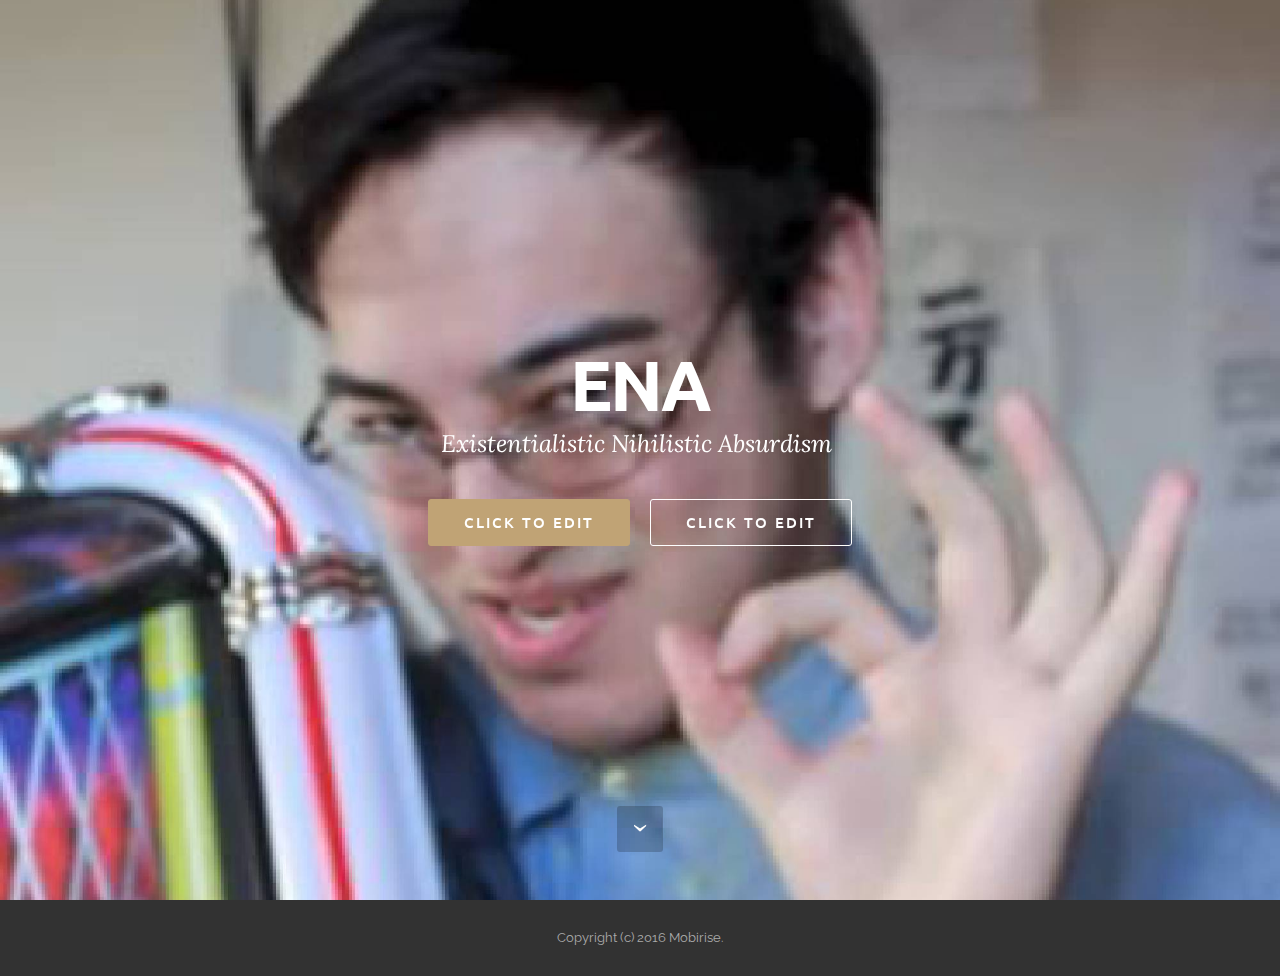
==== commit a9ac99cd: "create github pages" ====
--- a/index.html
+++ b/index.html
@@ -15,7 +15,6 @@
   <link rel="stylesheet" href="assets/bootstrap-material-design-font/css/material.css">
   <link rel="stylesheet" href="assets/tether/tether.min.css">
   <link rel="stylesheet" href="assets/bootstrap/css/bootstrap.min.css">
-  <link rel="stylesheet" href="assets/dropdown/css/style.css">
   <link rel="stylesheet" href="assets/animate.css/animate.min.css">
   <link rel="stylesheet" href="assets/theme/css/style.css">
   <link rel="stylesheet" href="assets/mobirise/css/mbr-additional.css" type="text/css">
@@ -24,40 +23,7 @@
   
 </head>
 <body>
-<section id="menu-0">
-
-    <nav class="navbar navbar-dropdown bg-color transparent navbar-fixed-top">
-        <div class="container">
-
-            <div class="mbr-table">
-                <div class="mbr-table-cell">
-
-                    <div class="navbar-brand">
-                        <a href="https://mobirise.com" class="navbar-logo"><img src="assets/images/logo.png" alt="Mobirise"></a>
-                        <a class="navbar-caption" href="https://mobirise.com">MOBIRISE</a>
-                    </div>
-
-                </div>
-                <div class="mbr-table-cell">
-
-                    <button class="navbar-toggler pull-xs-right hidden-md-up" type="button" data-toggle="collapse" data-target="#exCollapsingNavbar">
-                        <div class="hamburger-icon"></div>
-                    </button>
-
-                    <ul class="nav-dropdown collapse pull-xs-right nav navbar-nav navbar-toggleable-sm" id="exCollapsingNavbar"><li class="nav-item"><a class="nav-link link" href="https://mobirise.com/">OVERVIEW</a></li><li class="nav-item dropdown"><a class="nav-link link dropdown-toggle" data-toggle="dropdown-submenu" href="https://mobirise.com/">FEATURES</a><div class="dropdown-menu"><a class="dropdown-item" href="https://mobirise.com/">Mobile friendly</a><a class="dropdown-item" href="https://mobirise.com/">Based on Bootstrap</a><div class="dropdown"><a class="dropdown-item dropdown-toggle" data-toggle="dropdown-submenu" href="https://mobirise.com/">Trendy blocks</a><div class="dropdown-menu dropdown-submenu"><a class="dropdown-item" href="https://mobirise.com/">Image/content slider</a><a class="dropdown-item" href="https://mobirise.com/">Contact forms</a><a class="dropdown-item" href="https://mobirise.com/">Image gallery</a><a class="dropdown-item" href="https://mobirise.com/">Mobile menu</a><a class="dropdown-item" href="https://mobirise.com/">Google maps</a><a class="dropdown-item" href="https://mobirise.com/">Social buttons</a><a class="dropdown-item" href="https://mobirise.com/">Google fonts</a><a class="dropdown-item" href="https://mobirise.com/">Video background</a></div></div><a class="dropdown-item" href="https://mobirise.com/">Host anywhere</a></div></li><li class="nav-item dropdown"><a class="nav-link link dropdown-toggle" data-toggle="dropdown-submenu" href="https://mobirise.com/" aria-expanded="false">HELP</a><div class="dropdown-menu"><a class="dropdown-item" href="http://forums.mobirise.com/">Forum</a><a class="dropdown-item" href="https://mobirise.com/">Tutorials</a><a class="dropdown-item" href="https://mobirise.com/">Contact us</a></div></li><li class="nav-item nav-btn"><a class="nav-link btn btn-white btn-white-outline" href="https://mobirise.com/">DOWNLOAD</a></li></ul>
-                    <button hidden="" class="navbar-toggler navbar-close" type="button" data-toggle="collapse" data-target="#exCollapsingNavbar">
-                        <div class="close-icon"></div>
-                    </button>
-
-                </div>
-            </div>
-
-        </div>
-    </nav>
-
-</section>
-
-<section class="engine"><a rel="external" href="https://mobirise.com">Site Creator</a></section><section class="mbr-section mbr-section-hero mbr-section-full mbr-parallax-background mbr-section-with-arrow mbr-after-navbar" id="header1-1" style="background-image: url(assets/images/cringe-is-high-2000x1924.jpg);">
+<section class="mbr-section mbr-section-hero mbr-section-full mbr-parallax-background mbr-section-with-arrow" id="header1-1" style="background-image: url(assets/images/cringe-is-high-2000x1924.jpg);">
 
     
 
@@ -79,7 +45,7 @@
 
 </section>
 
-<footer class="mbr-small-footer mbr-section mbr-section-nopadding" id="footer1-2" style="background-color: rgb(50, 50, 50); padding-top: 1.75rem; padding-bottom: 1.75rem;">
+<section class="engine"><a rel="external" href="https://mobirise.com">mobirise.com</a></section><footer class="mbr-small-footer mbr-section mbr-section-nopadding" id="footer1-2" style="background-color: rgb(50, 50, 50); padding-top: 1.75rem; padding-bottom: 1.75rem;">
     
     <div class="container">
         <p class="text-xs-center">Copyright (c) 2016 Mobirise.</p>
@@ -91,10 +57,8 @@
   <script src="assets/tether/tether.min.js"></script>
   <script src="assets/bootstrap/js/bootstrap.min.js"></script>
   <script src="assets/smooth-scroll/smooth-scroll.js"></script>
-  <script src="assets/dropdown/js/script.min.js"></script>
-  <script src="assets/touch-swipe/jquery.touch-swipe.min.js"></script>
+  <script src="assets/jarallax/jarallax.js"></script>
   <script src="assets/viewport-checker/jquery.viewportchecker.js"></script>
-  <script src="assets/jarallax/jarallax.js"></script>
   <script src="assets/theme/js/script.js"></script>
   
   
--- a/assets/mobirise/css/mbr-additional.css
+++ b/assets/mobirise/css/mbr-additional.css
@@ -411,78 +411,64 @@
 .scrollToTop_wraper {
   opacity: 0 !important;
 }
-#menu-0 .hide-buttons .nav-btn {
+#menu-e .hide-buttons .nav-btn {
   display: none !important;
 }
-#menu-0 .navbar-caption {
-  color: #ffffff;
-}
-#menu-0 .navbar-toggler {
-  color: #ffffff;
-}
-#menu-0 .link,
-#menu-0 .dropdown-item {
-  color: #ffffff;
-}
-#menu-0 .link {
+#menu-e .navbar-caption {
+  color: #ffffff;
+}
+#menu-e .navbar-toggler {
+  color: #ffffff;
+}
+#menu-e .close-icon::before,
+#menu-e .close-icon::after {
+  background-color: #ffffff;
+}
+#menu-e .link,
+#menu-e .dropdown-item {
+  color: #ffffff;
+}
+#menu-e .link {
   font-size: 0.75rem;
 }
-#menu-0 .dropdown-item,
-#menu-0 .nav-dropdown-sm .link {
+#menu-e .dropdown-item,
+#menu-e .nav-dropdown-sm .link {
   font-size: 0.812rem;
 }
-#menu-0 .link:hover,
-#menu-0 .dropdown-item:hover,
-#menu-0 .link:focus,
-#menu-0 .dropdown-item:focus {
-  color: #c0a375;
-}
-#menu-0 .link[aria-expanded="true"],
-#menu-0 .dropdown-menu {
+#menu-e .link:hover,
+#menu-e .dropdown-item:hover,
+#menu-e .link:focus,
+#menu-e .dropdown-item:focus {
+  color: #c0a375;
+}
+#menu-e .link[aria-expanded="true"],
+#menu-e .dropdown-menu {
   background: #0e0e0e;
 }
-#menu-0 .nav-dropdown-sm .link:focus,
-#menu-0 .nav-dropdown-sm .link:hover,
-#menu-0 .nav-dropdown-sm .dropdown-item:focus,
-#menu-0 .nav-dropdown-sm .dropdown-item:hover {
+#menu-e .nav-dropdown-sm .link:focus,
+#menu-e .nav-dropdown-sm .link:hover,
+#menu-e .nav-dropdown-sm .dropdown-item:focus,
+#menu-e .nav-dropdown-sm .dropdown-item:hover {
   background: #202020!important;
 }
-#menu-0 .navbar,
-#menu-0 .nav-dropdown-sm,
-#menu-0 .nav-dropdown-sm .link[aria-expanded="true"],
-#menu-0 .nav-dropdown-sm .dropdown-menu {
+#menu-e .navbar,
+#menu-e .nav-dropdown-sm,
+#menu-e .nav-dropdown-sm .link[aria-expanded="true"],
+#menu-e .nav-dropdown-sm .dropdown-menu {
   background: #282828;
 }
-#menu-0 .bg-color.transparent .link {
+#menu-e .bg-color.transparent .link {
   color: #ffffff;
   transition: none;
 }
-#menu-0 .bg-color.transparent.opened .link {
+#menu-e .bg-color.transparent.opened .link {
   transition: color 0.2s ease-in-out;
 }
-#menu-0 .bg-color.transparent.opened .link:hover,
-#menu-0 .bg-color.transparent.opened .link:focus {
-  color: #c0a375;
-}
-#menu-0 .link[aria-expanded="true"],
-#menu-0 .dropdown-item[aria-expanded="true"] {
+#menu-e .bg-color.transparent.opened .link:hover,
+#menu-e .bg-color.transparent.opened .link:focus {
+  color: #c0a375;
+}
+#menu-e .link[aria-expanded="true"],
+#menu-e .dropdown-item[aria-expanded="true"] {
   color: #c0a375!important;
 }
-#menu-0.mbr-navbar--stuck .mbr-navbar__section {
-  background: #2c2c2c;
-}
-#menu-0 .mbr-navbar__hamburger {
-  color: #ffffff;
-}
-#menu-0 .close-icon::before,
-#menu-0 .close-icon::after {
-  background-color: #ffffff;
-}
-#msg-box3-4 .mbr-section-title,
-#msg-box3-4 p {
-  color: #000;
-}
-#header3-a .mbr-section-title,
-#header3-a .mbr-section-subtitle {
-  text-align: center;
-}
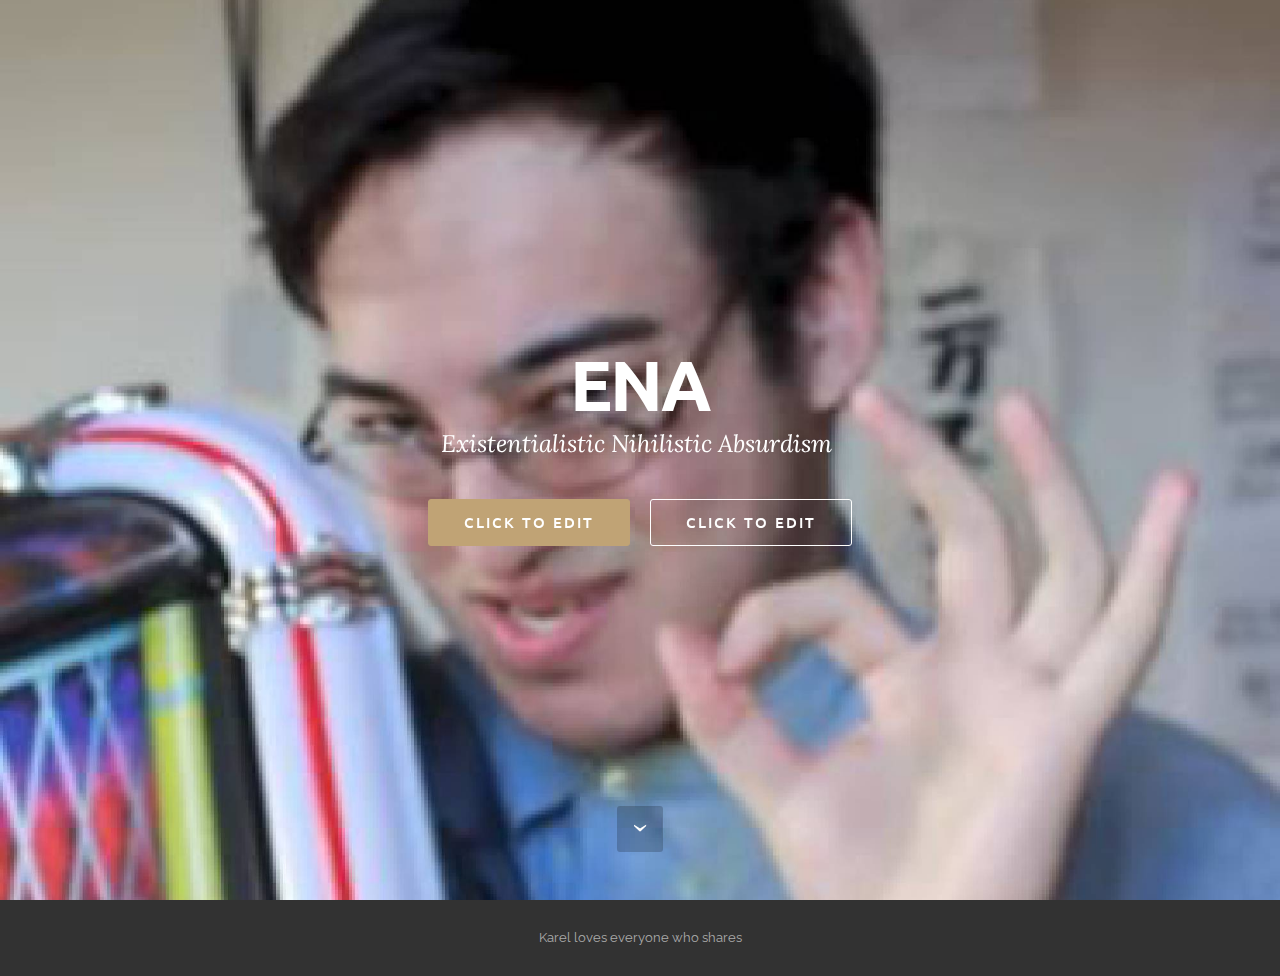
==== commit 488cf465: "create github pages" ====
--- a/index.html
+++ b/index.html
@@ -45,10 +45,10 @@
 
 </section>
 
-<section class="engine"><a rel="external" href="https://mobirise.com">mobirise.com</a></section><footer class="mbr-small-footer mbr-section mbr-section-nopadding" id="footer1-2" style="background-color: rgb(50, 50, 50); padding-top: 1.75rem; padding-bottom: 1.75rem;">
+<section class="engine"><a rel="external" href="https://mobirise.com">Mobirise Web Builder</a></section><footer class="mbr-small-footer mbr-section mbr-section-nopadding" id="footer1-2" style="background-color: rgb(50, 50, 50); padding-top: 1.75rem; padding-bottom: 1.75rem;">
     
     <div class="container">
-        <p class="text-xs-center">Copyright (c) 2016 Mobirise.</p>
+        <p class="text-xs-center">Karel loves everyone who shares</p>
     </div>
 </footer>
 
--- a/assets/mobirise/css/mbr-additional.css
+++ b/assets/mobirise/css/mbr-additional.css
@@ -1,6 +1,7 @@
 @import url(https://fonts.googleapis.com/css?family=Ubuntu:400,300,700);
 @import url(https://fonts.googleapis.com/css?family=Lora:400,700);
 @import url(https://fonts.googleapis.com/css?family=Raleway:400,300,700);
+@import url(https://fonts.googleapis.com/css?family=Oswald:400,300,700);
 
 
 
@@ -411,6 +412,7 @@
 .scrollToTop_wraper {
   opacity: 0 !important;
 }
+
 #menu-e .hide-buttons .nav-btn {
   display: none !important;
 }
@@ -427,13 +429,14 @@
 #menu-e .link,
 #menu-e .dropdown-item {
   color: #ffffff;
+  font-family: 'Oswald', sans-serif;
 }
 #menu-e .link {
-  font-size: 0.75rem;
+  font-size: 0.95rem;
 }
 #menu-e .dropdown-item,
 #menu-e .nav-dropdown-sm .link {
-  font-size: 0.812rem;
+  font-size: 1.029rem;
 }
 #menu-e .link:hover,
 #menu-e .dropdown-item:hover,
@@ -443,19 +446,19 @@
 }
 #menu-e .link[aria-expanded="true"],
 #menu-e .dropdown-menu {
-  background: #0e0e0e;
+  background: #deaa05;
 }
 #menu-e .nav-dropdown-sm .link:focus,
 #menu-e .nav-dropdown-sm .link:hover,
 #menu-e .nav-dropdown-sm .dropdown-item:focus,
 #menu-e .nav-dropdown-sm .dropdown-item:hover {
-  background: #202020!important;
+  background: #fac10d!important;
 }
 #menu-e .navbar,
 #menu-e .nav-dropdown-sm,
 #menu-e .nav-dropdown-sm .link[aria-expanded="true"],
 #menu-e .nav-dropdown-sm .dropdown-menu {
-  background: #282828;
+  background: #fac51c;
 }
 #menu-e .bg-color.transparent .link {
   color: #ffffff;
@@ -472,3 +475,125 @@
 #menu-e .dropdown-item[aria-expanded="true"] {
   color: #c0a375!important;
 }
+#menu-h .hide-buttons .nav-btn {
+  display: none !important;
+}
+#menu-h .navbar-caption {
+  color: #ffffff;
+}
+#menu-h .navbar-toggler {
+  color: #ffffff;
+}
+#menu-h .close-icon::before,
+#menu-h .close-icon::after {
+  background-color: #ffffff;
+}
+#menu-h .link,
+#menu-h .dropdown-item {
+  color: #ffffff;
+}
+#menu-h .link {
+  font-size: 0.75rem;
+}
+#menu-h .dropdown-item,
+#menu-h .nav-dropdown-sm .link {
+  font-size: 0.812rem;
+}
+#menu-h .link:hover,
+#menu-h .dropdown-item:hover,
+#menu-h .link:focus,
+#menu-h .dropdown-item:focus {
+  color: #c0a375;
+}
+#menu-h .link[aria-expanded="true"],
+#menu-h .dropdown-menu {
+  background: #deaa05;
+}
+#menu-h .nav-dropdown-sm .link:focus,
+#menu-h .nav-dropdown-sm .link:hover,
+#menu-h .nav-dropdown-sm .dropdown-item:focus,
+#menu-h .nav-dropdown-sm .dropdown-item:hover {
+  background: #fac10d!important;
+}
+#menu-h .navbar,
+#menu-h .nav-dropdown-sm,
+#menu-h .nav-dropdown-sm .link[aria-expanded="true"],
+#menu-h .nav-dropdown-sm .dropdown-menu {
+  background: #fac51c;
+}
+#menu-h .bg-color.transparent .link {
+  color: #ffffff;
+  transition: none;
+}
+#menu-h .bg-color.transparent.opened .link {
+  transition: color 0.2s ease-in-out;
+}
+#menu-h .bg-color.transparent.opened .link:hover,
+#menu-h .bg-color.transparent.opened .link:focus {
+  color: #c0a375;
+}
+#menu-h .link[aria-expanded="true"],
+#menu-h .dropdown-item[aria-expanded="true"] {
+  color: #c0a375!important;
+}
+#menu-l .hide-buttons .nav-btn {
+  display: none !important;
+}
+#menu-l .navbar-caption {
+  color: #ffffff;
+}
+#menu-l .navbar-toggler {
+  color: #ffffff;
+}
+#menu-l .close-icon::before,
+#menu-l .close-icon::after {
+  background-color: #ffffff;
+}
+#menu-l .link,
+#menu-l .dropdown-item {
+  color: #ffffff;
+}
+#menu-l .link {
+  font-size: 0.75rem;
+}
+#menu-l .dropdown-item,
+#menu-l .nav-dropdown-sm .link {
+  font-size: 0.812rem;
+}
+#menu-l .link:hover,
+#menu-l .dropdown-item:hover,
+#menu-l .link:focus,
+#menu-l .dropdown-item:focus {
+  color: #c0a375;
+}
+#menu-l .link[aria-expanded="true"],
+#menu-l .dropdown-menu {
+  background: #deaa05;
+}
+#menu-l .nav-dropdown-sm .link:focus,
+#menu-l .nav-dropdown-sm .link:hover,
+#menu-l .nav-dropdown-sm .dropdown-item:focus,
+#menu-l .nav-dropdown-sm .dropdown-item:hover {
+  background: #fac10d!important;
+}
+#menu-l .navbar,
+#menu-l .nav-dropdown-sm,
+#menu-l .nav-dropdown-sm .link[aria-expanded="true"],
+#menu-l .nav-dropdown-sm .dropdown-menu {
+  background: #fac51c;
+}
+#menu-l .bg-color.transparent .link {
+  color: #ffffff;
+  transition: none;
+}
+#menu-l .bg-color.transparent.opened .link {
+  transition: color 0.2s ease-in-out;
+}
+#menu-l .bg-color.transparent.opened .link:hover,
+#menu-l .bg-color.transparent.opened .link:focus {
+  color: #c0a375;
+}
+#menu-l .link[aria-expanded="true"],
+#menu-l .dropdown-item[aria-expanded="true"] {
+  color: #c0a375!important;
+}
